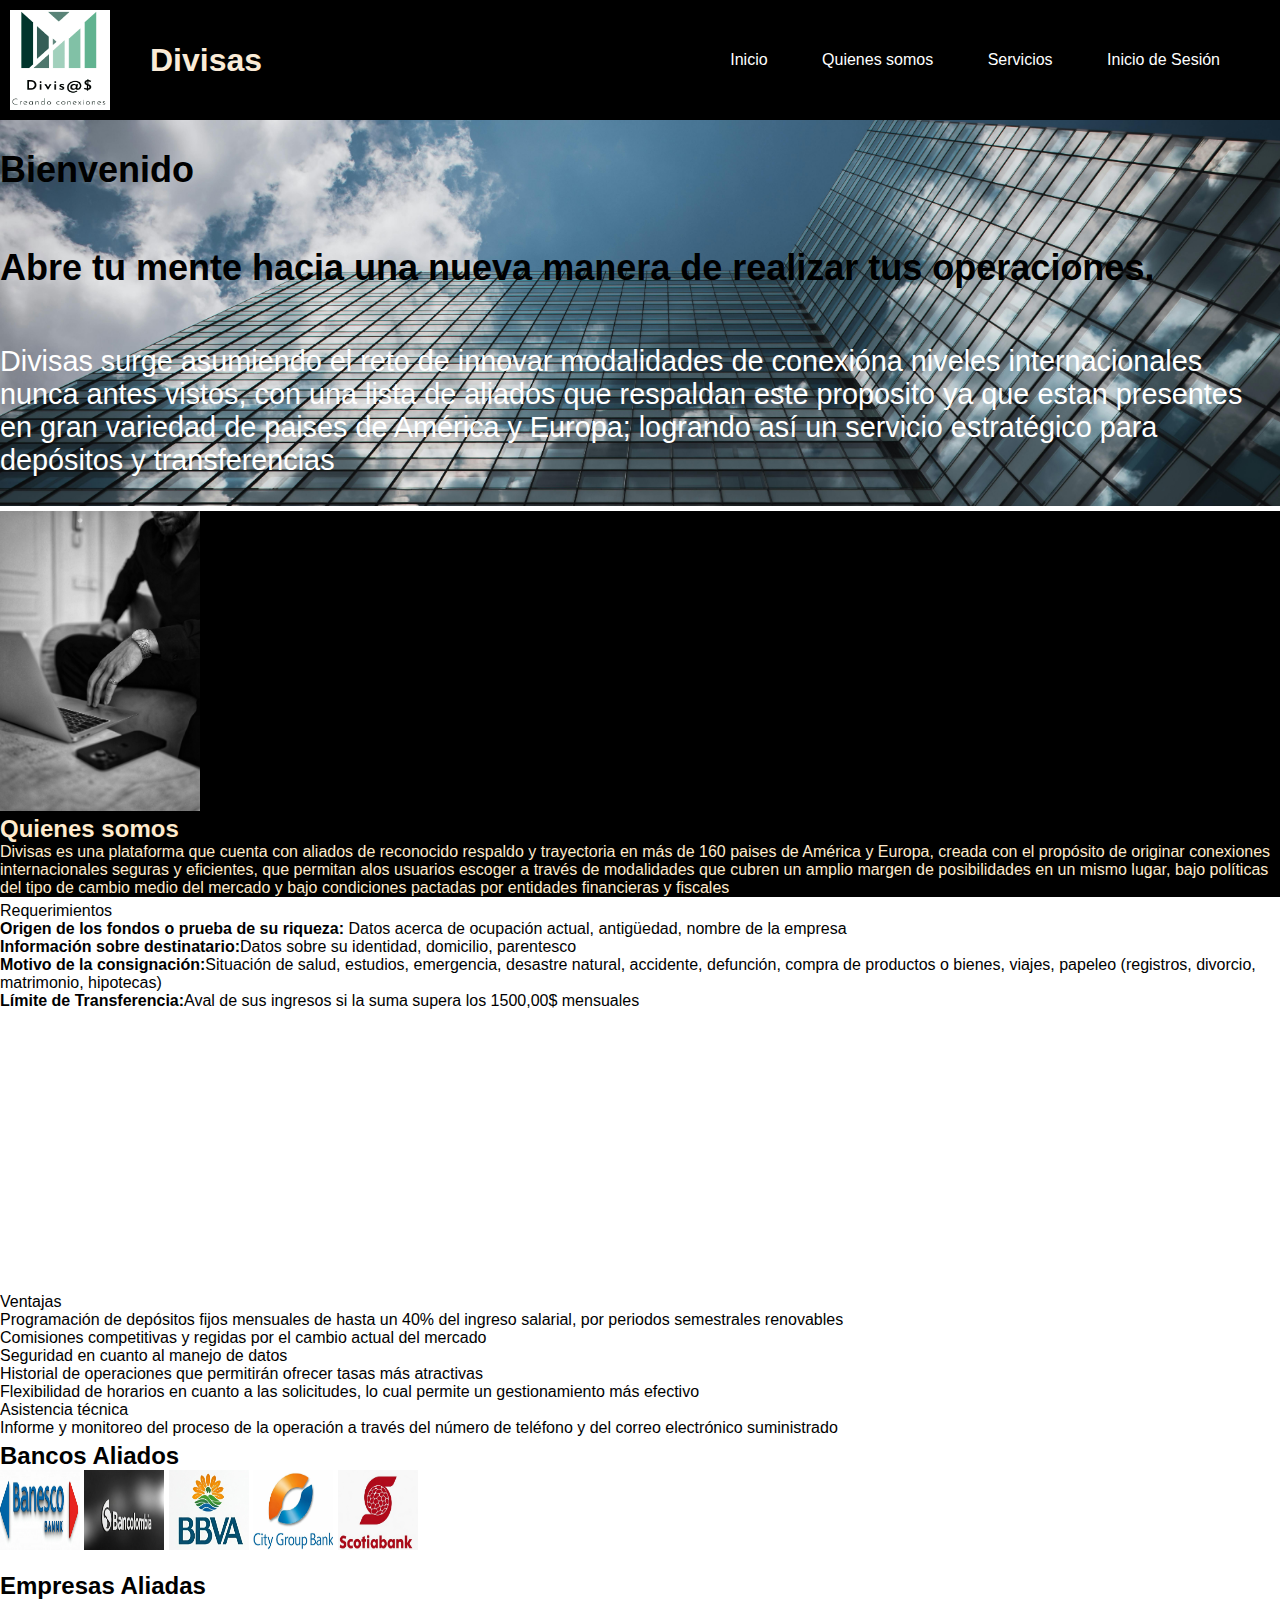
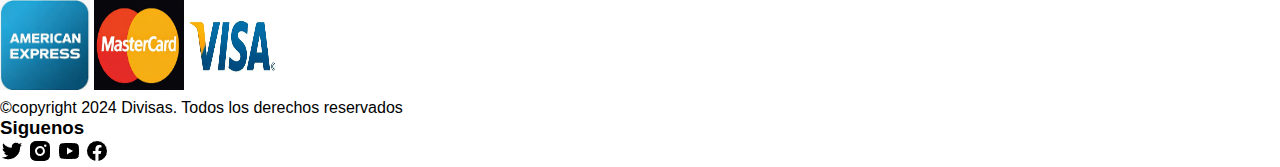
==== html/index.html @ cf7921ba "adicion" ====
<!DOCTYPE html>
<html lang="en">
<head>
    <meta charset="UTF-8">
    <meta name="viewport" content="width=device-width, initial-scale=1.0">
    <title>Divisas</title>
    <link rel="stylesheet" href="../css/style.css">
    <link rel="shortcut icon" href="/assets/iconos.png/favicon.png">
</head>
<body>
                                  <!--Logo y Titulo-->
    <header>
        <div class="logo">
                <img src="/assets/iconos.png/logo.png" width=100px height=100px alt="alusion de marca">
                <div class="titulo">
                     <h1>Divisas</h1></div>
         </div>
                                  <!--menu-->
            <nav>
                <div class="menu">
                    <ul>
                        <a href="">Inicio</a>
                        <a href="">Quienes somos</a>
                        <a href="">Servicios</a>
                        <ul class="submenu">
                            <li><a href="">Transferencias</a></li>
                            <ul class="menus-secundarios">
                                <li><a href="">Transferencia modalidad Directa</a></li>
                                <li><a href="">Trasferencia modalidad Indirecta</a></li>
                                <li><a href="">Transferencia modalidad Solicitante Directa</a></li>
                                <li><a href="">Transferencia modalidad Solicitante Indirecta</a></li>
                            </ul>
                            <a href="">Depósitos</a>
                            <ul class="menus-secundarios">
                                <li><a href="">Depósito Modalidad Mutua</a></li>
                                <li><a href="">Depósito Modalidad Sincronizada</a></li>
                                <li><a href="">Depósito Modalidad Atípica</a></li>
                                <li><a href="">Depósito Modalidad Típica</a></li>
                            </ul>
                            <a href="">Tarjetas de Crédito</a>
                            <ul class="menus-secundarios">
                                <li><a href="">Modalidad Única</a></li>
                            </ul>
                        </ul>
                        <a href="">Inicio de Sesión</a>
                        <ul class="submenu">
                            <li><a href="">Registro</a></li>
                                <ul class="menus-secundarios">
                                    <label for="nombre">Nombres:</label>
                                    <input type="text" name="nombre" placeholder="Ingresa tu nombre" required><br><br>
                                    <label for="">Apellidos:</label>
                                    <input type="text" lastname="apellidos" placeholder="Ingresa tus apellidos" required><br><br>
                                    <label for="email">e-mail:</label>
                                    <input type="email" name="email" placeholder="Ingresa correo" required><br><br>
                                    <label for="contra">Contraseña:</label>
                                    <input type="password" name="contra" placeholder="Ingresa contraseña" required><br><br>
                                    <label for="sexo">Género:</label><br>
                                    <label for="masculino">Masculino</label>
                                    <input type="radio" name="sexo" value="masculino" id="masculino" ><br><br>
                                    <label for="femenino">femenino</label>
                                    <input type="radio" name="sexo" value="femenino" id="femenino"><br><br>
                                    <label for="otro">Otro</label>
                                    <input type="radio" name="sexo" value="otro" id="otro"><br><br>
                                    <label for="fechan">Fecha de Nacimiento</label>
                                    <input type="date" name="fechan"><br><br>
                                    <label for="document">Documento</label>
                                    <input type="number" name="document" id=""><br><br>
                                    <label for="opcion">Acepto terminos y condiciones</label>
                                    <input type="checkbox" name="opcion" required><br><br>
                                </ul> 
                            </li>
                        </ul>
                    </ul> 
                </div>
            </nav>
    </header>
                       <!--Inicio de main-->
    <main>
        <div class="titulacion">
            <h2><strong>Bienvenido</strong></h2><br><br>

            <div class="subtitulo">
                <h2>Abre tu mente hacia una nueva manera de realizar tus operaciones.</h2><br><br>
            </div>
          
            <section class="descripcion">
                <p>Divisas surge asumiendo el reto de innovar modalidades de conexióna niveles internacionales nunca antes vistos, con una lista de aliados que respaldan este proposito ya que estan presentes en gran variedad de paises de América y Europa; logrando así un servicio estratégico para depósitos y transferencias</p>
             </section>
        </div>
        
                        <!--Quienes somos -->
                        <div class="contenido-inicial">
                            <img src="/assets/img.jpg/quienes somos.jpg" width="200px" height="auto" alt="representacion de Inicio"
                            <p><h2>Quienes somos</h2></p>
                            <div class="contenido">
                                <p>Divisas es una plataforma que cuenta con aliados de reconocido respaldo y trayectoria en más de 160 paises de América y Europa, creada con el propósito de originar conexiones internacionales seguras y eficientes, que permitan alos usuarios escoger a través de modalidades que cubren un amplio margen de posibilidades en un mismo lugar, bajo políticas del tipo de cambio medio del mercado y bajo condiciones pactadas por entidades financieras y fiscales </p>
                            </div>
                        </div>
                <div class="subtitulo"> 
                    <p>Requerimientos</p>
                    <ul>
                         <li><strong>Origen de los fondos o prueba de su riqueza:</strong> Datos acerca de ocupación actual, antigüedad, nombre de la empresa</li>
                        <li><strong>Información sobre destinatario:</strong>Datos sobre su identidad, domicilio, parentesco</li>
                        <li><strong>Motivo de la consignación:</strong>Situación de salud, estudios, emergencia, desastre natural, accidente, defunción, compra de productos o bienes, viajes, papeleo (registros, divorcio, matrimonio,  hipotecas)</li>
                        <li><strong>Límite de Transferencia:</strong>Aval de sus ingresos si la suma supera los 1500,00$ mensuales</li>
                     </ul>
                </div>
                     <div class="subtitulo">
                        <p>Ventajas</p>
                        <ul>
                            <li>Programación de depósitos fijos mensuales de hasta un 40% del ingreso salarial, por periodos semestrales renovables</li>
                            <li>Comisiones competitivas y regidas por el cambio actual del mercado</li>
                            <li>Seguridad en cuanto al manejo de datos</li>
                            <li>Historial de operaciones que permitirán ofrecer tasas más atractivas</li>
                            <li>Flexibilidad de horarios en cuanto a las solicitudes, lo cual permite un gestionamiento más efectivo</li>
                            <li>Asistencia técnica</li>
                            <li>Informe y monitoreo del proceso de la operación a través del número de teléfono y del correo electrónico suministrado</li>
                        </ul>
                     </div>

        <section class="patrocinadores">
            <h2>Bancos Aliados</h2>
            <img src="/assets/img.jpg/banesco.jpg" width="80px" height="80px" alt="logo de banesco">
            <img src="/assets/img.jpg/bancolombia.jpg" width="80px" height="80px" alt="logo de bancolombia">
            <img src="/assets/img.jpg/bbva.jpg" width="80px" height="80px" alt="logo de bbva">
            <img src="/assets/img.jpg/citygroup.jpg" width="80px" height="80px" alt="logo de citygroup">
            <img src="/assets/img.jpg/scotiabank.jpg" width="80px" height="80px" alt="logo de scotiabank"><br> <br>
            <p><h2>Empresas Aliadas</h2></p>
            <img src="/assets/img.jpg/american.jpg" width="90px" height="90px" alt="representacion de American Express">
            <img src="/assets/img.jpg/masterc.jpg" width="90px" height="90px" alt="representacion de mastercard">
            <img src="/assets/img.jpg/n.visa.jpg" width="90px" height="90px" alt="representacion de visa">
        </section>
        <section class="comentarios">

        </section>
    </main> 
                        <!-- Inicio de footer-->
    <footer class="finalitation">
        <div class="container">
            <p>&copy;copyright 2024 Divisas. Todos los derechos reservados </p>
            <div class="invitation">
                <h3>Siguenos</h3>
                <div class="social-media">
                    <img src="/assets/iconos.png/twitter-fill.png" alt="icono de twitter-fill">
                    <img src="/assets/iconos.png/instagram-fill.png" alt="icono de instagram-fill">
                    <img src="/assets/iconos.png/youtube-fill.png" alt="icono de youtube-fill">
                    <img src="/assets/iconos.png/facebook-circle-fill.png" alt="icono de facebook-circle-fill">
                </div>
            </div>
        </div>
    </footer>
    <script src="/script/index.js"></script>

</body>
</html>
---- css/style.css ----
@import "colors.css";
@import "gridd.css";
@import "header.css";
@import "relation.css";
@import "logo.css";
*{
    margin: 0;
    padding: 0;
    box-sizing: border-box;
}

a {
   text-decoration: none; 
}

nav li {
display: inline block;
position: relative;
}



.submenu{
display: none;
position: absolute;
min-width: 150px;
box-shadow: 0px 8px 16px 0px rgba(0, 0, 0, 0.2);
z-index: 1;
}

.submenu li {
    display: block;
    padding: 10px;
}

.menu {
    font-family: Arial, Helvetica, sans-serif;
}

.menu li:hover .submenu {
    display: block;
}

nav li a {
display: block;
padding: 10px;
text-decoration: none;
}

nav .submenu {
    display: none;
    position: relative;
}

main .titulacion {
    background-image: url(/assets/img.jpg/edificio.jpg);
    background-size: cover;
    background-repeat: no-repeat;
    background-position: center;
    min-height: 300px;

}

.descripcion {
    display: flex;
    font-size: larger;
    text-align: baseline;
    color: white;
    text-shadow: 9px 9px 9px 9px black;
 }

.subtitulo {
    font-family: 'Franklin Gothic Medium', 'Arial Narrow', Arial, sans-serif cursive;
    color: black;
}


.contenido-inicial {
    background-color: black;
    color: blanchedalmond;
}

.social-media {
    align-content: center;
}
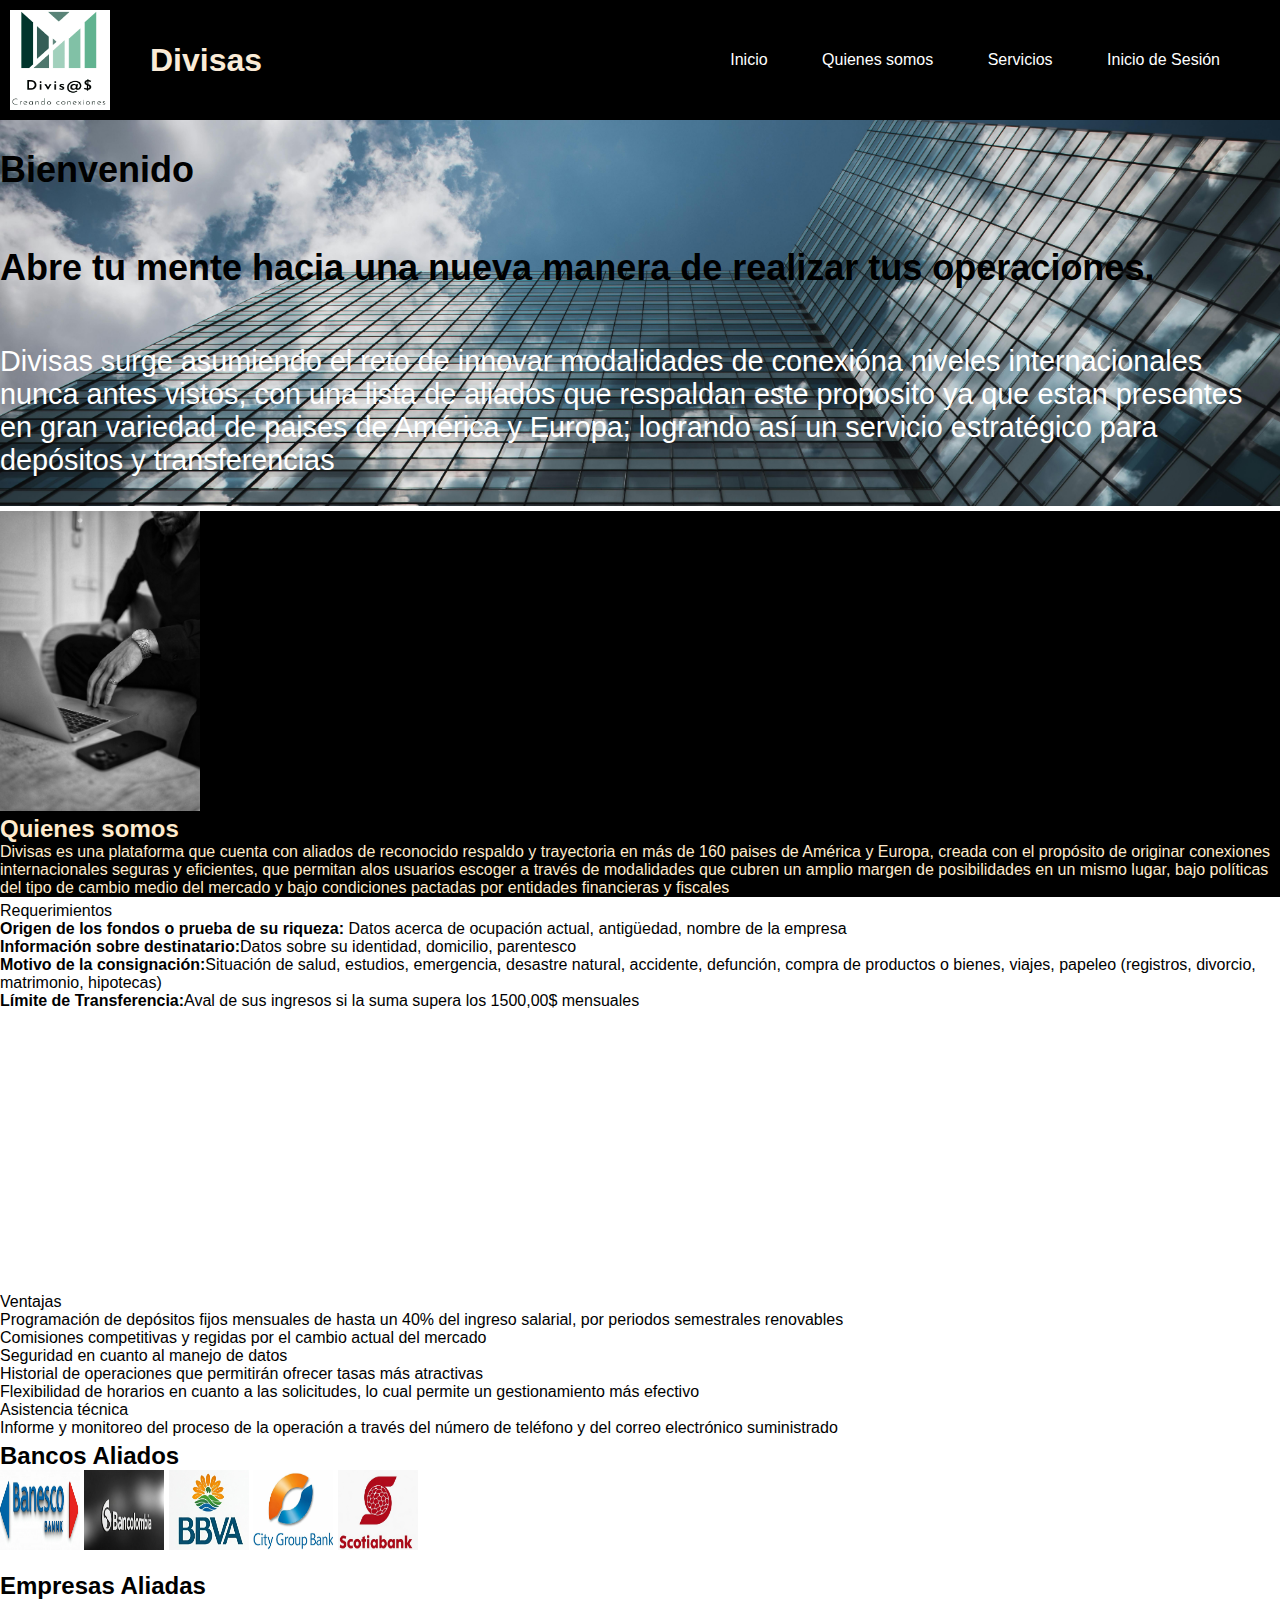
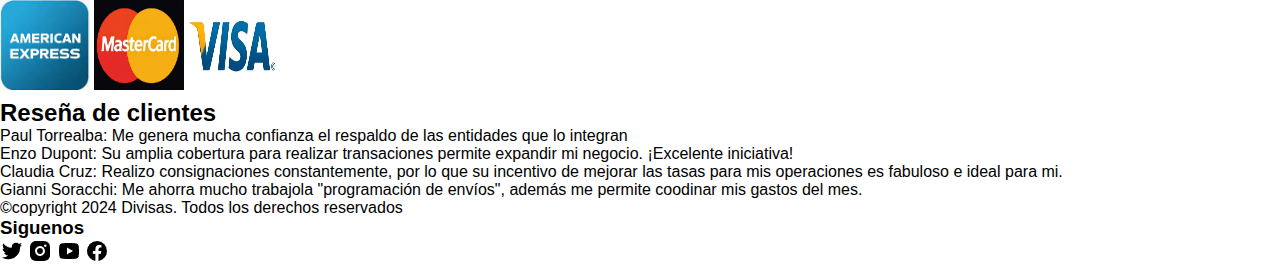
==== commit eb3f8da8: "textos" ====
--- a/html/index.html
+++ b/html/index.html
@@ -65,6 +65,193 @@
                                     <input type="date" name="fechan"><br><br>
                                     <label for="document">Documento</label>
                                     <input type="number" name="document" id=""><br><br>
+                                    <label for="archivo">Adjuntar archivo: </label>
+                                    <input type="file" name="archivo>
+                                    <label for="terminos"><p>Términos y condiciones de los servicios a través de la plataforma "DIVISAS" en linea.</p><br>
+                                    <p>Sirvase leer estos términos y condiciones antes de hacer usos de nuestros servicios.</p>
+                                    <p>Servicios Bancarios a través del Internet (DIVISAS®)
+                                    De acuerdo a las disposiciones del Contrato Versión No.01
+                                    aprobada por la Superintendencia de Bancos (SIB) mediante Oficio No. 01858 del 9 de
+                                    Enero de 2009, el cliente reconoce que podrá acceder a los servicios indicados en
+                                    dicho contrato a través del Internet de la manera siguiente:
+                                    a) Mensajes electrónicos:
+                                    Usted reconoce y acepta que para asuntos relativos al Servicio Bancario a
+                                    través de Internet nos contactará solamente a través de nuestra plataforma DIVISAS® por teléfono y correo no a través de otros medios
+                                    electrónicos existentes. Usted también acuerda recibir avisos con respecto a:
+                                    su cuenta a través de nuestra plataforma DIVISAS®, y acuerda
+                                    que no tratará de alegar desconocimiento sobre cualquier mensaje enviado
+                                    por esa vía. El Banco considerará que usted ha recibido el mensaje, cuando el mismo se encuentre disponible a través de nuestra plataforma en Línea®.
+                                    b) Usted reconoce y acepta que el Banco será responsable de seguir
+                                    solamente aquellas instrucciones impartidas por usted a través de nuestra
+                                    plataforma DIVISAS® que sean real y efectivamente recibidas.
+                                    El Banco no asume responsabilidad alguna con respecto a averías en los
+                                    servicios de comunicaciones que no estén bajo su control y que puedan
+                                    afectar la precisión o la puntualidad de los mensajes enviados por usted.
+                                    Asimismo, usted declara, reconoce y acepta que el Banco no es responsable
+                                    de pérdidas o retrasos en la transmisión de las instruciones como resultado del uso de cualquier proveedor de servicio o causado por el programa del navegador de Internet. Usted será el único responsable en los casos de haber impartido instrucciones incorrectas o de haber dado instrucciones de pago sin el suficiente tiempo de antelación que permita que dicho pago pueda materializarse.
+                                    El Banco no se hace responsable de deficiencias presentadas en la exactitud, el registro, la disponibilidad o puntualidad de cualquier información o cualquier inversión u otra decisión para la cual se use esta información.
+                                    Usted acepta, declara y reconoce que el Banco no es responsable de
+                                    interrupciones ni alteraciones en el sistema incluyendo interrupciones
+                                    causadas por cualquier virus de informática o problemas similares.
+                                    Usted acepta, declara y reconoce que el Banco de información que ofrece garantías implícitas expresas referentes a los servicios de DIVISAS® o navegadores de Internet, incluyendo de forma enunciativa pero no limitativa, cualquier garantía de comerciabilidad, indoneidad para un fin determinado o no infracción de derechos de propiedad de terceros a no ser que denegar dichas garantías esté prohibido por ley.
+                                    c) Usted reconoce y acepta que para acceder a nuestros servicios bancarios
+                                    por internet a través de nuestra plataforma DIVISAS® debe usar un
+                                    nombre de usuario y contraseña que son exclusivamente suyos. Cada vez
+                                    que desee acceder a la página de DIVISAS® deberá proveer
+                                    correctamente su contraseña. Por tanto, usted autoriza al Banco a procesar
+                                    cualquier instrucción recibida bajo su contraseña que es su firma electrónica, y está de acuerdo en que estos procedimientos son comercialmente razonables.
+                                    d) Usted reconoce y acepta que cuando instruye al Banco a transferir fondos entre sus cuentas a través de nuestro servicio bancario por DIVISAS®, usted autoriza al Banco a retirar los fondos necesarios de su cuenta designada en el mismo. Usted reconoce y acepta que le instruirá al Banco a hacer un retiro solamente cuando existan fondos suficientes o los mismos estarán disponibles en su cuenta designada al momento de procesar la transacción. Queda a discreción del Banco realizar cualquier instrucción de retiro que reciba de usted, si no hubiere fondos
+                                    suficientes, o líneas de crédito para sobregiros, disponibles en la cuenta
+                                    designada por usted.
+                                    Solicitudes a través de cu cuenta en DIVISAS*
+                                    AL UTILIZAR DIVISAS, EL CLIENTE SE COMPROMETE A RESPETAR LOS
+                                    PRESENTES TÉRMINOS Y CONDICIONES.
+                                    EL Convenio de Servicios de Banca Personal yl as Prácticas
+                                    Seguras en el Uso de la Informática y la Tecnología Móvil, INCLUIDAS LAS
+                                    MODIFICACIONES Y CAMBIOS DE LOS MISMOS QUE SE HAGAN OCASIONALMENTE (COLECTIVAMENTE DENOMINADOS LOS "TÉRMINOS Y
+                                    CONDICIONES").EN ALGUNAS CIRCUNSTANCIAS, ES POSIBLE QUE EL BANCO PERMITA AL CLIENTE INGRESAR A LOS SERVICIOS BANCARIOS POR INTERNET ONLINE.
+                                     EN ESE CASO, LAS OBLIGACIONES RELATIVAS A LA
+                                    SEGURIDAD Y LA CONFIDENCIALIDAD Y DEMÁS OBLIGACIONES QUE SEAN
+                                    APLICABLES A LOS DATOS, TAL Y COMO SE DESCRIBEN EN
+                                    ESTOS TÉRMINOS Y CONDICIONES,LA UTILIZACIÓN POR PARTE DEL CLIENTE DE SU FIRMA ELECTRÓNICA O CODIGO DE ACCESO PERSONAL PARA ACCEDER A LOS SERVICIOS SIGNIFICAN SU AUTORIZACIÓN Y CONSENTIMIENTO VALIDO
+                                    Y EXPRESO PARA UTILIZAR DICHOS SERVICIOS Y SE ENTENDERÁ ADEMAS
+                                    COMO PRUEBA DE QUE HA LEÍDO, COMPRENDIDO Y ACEPTADO ESTOS
+                                    TÉRMINOS Y CONDICIONES DE LA MISMA MANERA QUE SI HUBIERA
+                                    FIRMADO UNA VERSIÓN IMPRESA DE LOS MISMOS, Y EL CLIENTE SE
+                                    COMPROMETE A RESPETAR ESTOS TÉRMINOS Y CONDICIONES, LOS CUALES
+                                    SEGUIRÁN ESTANDO EN VIGOR CADA VEZ QUE EL CLIENTE UTILICE LA PLATAFORMA DIVISAS A TRAVÉS DE SU BANCO.
+                                    EL CLIENTE DEBE TENER PRESENTE QUE ESTOS SERVICIOS ESTÁN SUJETOS
+                                    A LOS CARGOS NORMALES QUE SU PROVEEDOR DE TELEFONÍA CELULAR
+                                    APLIQUE A LAS TRANSMISIONES DE DATOS.
+                                    1. En los presentes términos y condiciones, "el Banco" se refiere a el Banco al que está afiliado o también al Banco seleccionado para realizar dicha transación, y "el cliente" se refiere al usuario de DIVISAS.
+                                    2. El cliente deberá satisfacer y cumplir en todo momento los requisitos
+                                    técnicos y de seguridad que el Banco establezca en relación con DIVISAS®
+                                     y sobre los que le mantendremos informado.
+                                    3. No existe ninguna relación ni acuerdo contractual entre el Banco y la
+                                    empresa de telefonía móvil o celular del cliente en lo que respecta a
+                                    los servicios de DIVISAS®.
+                                    Notificación de cambios
+                                    • El cliente acepta que el Banco podrá enmendar, modificar, cambiar o
+                                    reemplazar en cualquier momento los presentes términos y
+                                    condiciones, los requisitos técnicos y de seguridad, o cualesquiera de
+                                    los servicios que proporciona conforme a estos términos y condiciones,
+                                    mediante la publicación de una notificación en la plataforma DIVISAS® o en el sitio web del Banco. Los términos, las condiciones
+                                    y los requisitos técnicos y de seguridad nuevos o modificados, así
+                                    como también los servicios prestados de acuerdo con los presentes
+                                    términos y condiciones según hayan sido modificados entrarán en
+                                    vigor y serán de cumplimiento obligatorio para el cliente a partir de la
+                                    fecha en que el Banco haga la correspondiente notificación del cambio.
+                                    Si el cliente continúa utilizando los servicios de DIVISAS® después
+                                    de que el Banco haya publicado la notificación, significará que el
+                                    cliente está de acuerdo y acepta los términos, las condiciones y los
+                                    requisitos técnicos y de seguridad nuevos o modificados, así como los
+                                    servicios prestados de acuerdo con los presentes términos y
+                                    condiciones según hayan sido modificados.
+                                    • En caso de que el cliente no acepte los nuevos términos y condiciones,
+                                    requisitos técnicos y de seguridad o los servicios de DIVISAS® según
+                                    hayan sido modificados o cualquier cambio que el Banco haga a los
+                                    mismos, deberá dejar de utilizar inmediatamente los servicios de
+                                    DIVISAS® y notificarnos su decisión.
+                                    Suspensión o cancelación del servicio
+                                    • El Banco podrá suspender o cancelar los servicios de vinculacón del
+                                    cliente si considera que el cliente incumple los presentes términos y
+                                    condiciones o cualquier otro contrato que haya firmado con el mismo.
+                                    En caso de que el Banco decida suspender o cancelar los servicios de
+                                    vinculación, el cliente será notificado al respecto. Asimismo, los
+                                    servicios de DIVISAS® del cliente estarán sujetos a cancelación en
+                                    caso de vencimiento o cancelación del servicio.
+                                    • El Banco podrá descontinuar los servicios de DIVISAS® en cualquier
+                                    momento. En caso de que decida hacerlo, el Banco publicará una
+                                    notificación con treinta (30) días de antelación en la página de ingreso
+                                    DIVISAS® o en su sitio web.
+                                    • Si el cliente desea desactivar el acceso a sus cuentas a través de
+                                    DIVISAS®, puede ingresar a los Servicios Bancarios por Internet o llamar al teléfono 1 (800) 200-7060.
+                                    Política de privacidad
+                                    • El cliente reconoce y acepta que el Banco enmascarará parcialmente
+                                    los números de sus cuentas, aunque los saldos y otros datos sobre sus
+                                    cuentas bancarias o sus cuentas de tarjetas de crédito podrían quedar
+                                    guardados en su dispositivo móvil. El cliente reconoce y acepta que el
+                                    Banco no tendrá ninguna responsabilidad en caso de que el cliente sea
+                                    víctima de pérdidas por causa de robo o extravío de su dispositivo
+                                    móvil, entre otras. En caso de que el Cliente sea victima de robo o
+                                    haya extraviado su dispositivo móvil, deberá reportarlo de inmediato a
+                                    su proveedor de servicios de telefonía siguiendo los procedimientos
+                                    establecidos por éste para tales fines.
+                                    • Cualquier persona que tenga acceso al dispositivo móvil del cliente
+                                    podría ver su contenido a menos que el cliente bloquee su dispositivo.
+                                    El cliente tiene la responsabilidad de mantener la confidencialidad y
+                                    seguridad de esta información.
+                                    Responsabilidades del cliente
+                                    • El cliente tiene la responsabilidad de determinar con su proveedor de
+                                    telefonía celular si su dispositivo móvil tiene capacidad para acceder a
+                                    Internet.
+                                    • Los servicios de DIVISAS® están sujetos a los términos y condiciones
+                                    del contrato del cliente con su compañía de telefonía celular o su
+                                    proveedor de servicios de Internet. El cliente es responsable de pagar
+                                    los cargos de cualquier tipo que cobren su empresa de telefonía móvil
+                                    y su proveedor de servicios de Internet.
+                                    Garantía de seguridad de DIVISAS®
+                                    • El Banco reembolsará el monto íntegro a aquellos clientes que sean
+                                    víctimas de pérdidas financieras por causa de una actividad no
+                                    autorizada en sus cuentas a través de DIVISAS®, siempre y cuando
+                                    hayan cumplido fielmente sus responsabilidades de seguridad y demás
+                                    responsabilidades que le correspondan. Esto significa que deben
+                                    cumplir los términos de los contratos del cliente, tales como el  Convenio de Servicios de Banca Personal, así como otros contratos que hayan firmado con el Banco en relación con sus productos y servicios de banca personal u otro producto o servicio financiero que el Banco ofrezca, además de cumplir las pautas de las Prácticas Seguras en el Uso de la Informática y la Tecnología Móvil del Banco.
+                                    • El cliente deberá mantener siempre la confidencialidad del número,
+                                    contraseña, código de acceso y número de identificación personal
+                                    (NIP), así como también de las respuestas a las preguntas de seguridad en línea (preguntas de verificación personal) que haya seleccionado para poder ingresar a los Servicios Bancarios por Internet. El cliente no
+                                    deberá revelar estos datos a nadie, ni siquiera a los miembros de su
+                                    familia, amigos, empleados, contadores o auditores ni a ninguna otra
+                                    persona. El cliente no deberá escribir esta información, ni mantener un
+                                    registro mal disimulado de estos datos, así como tampoco guardarlo en su dispositivo móvil.
+                                    • El cliente deberá notificar inmediatamente al Banco en caso de robo,
+                                    extravío, uso indebido o violación a la seguridad de cuenta en la plataforma DIVISAS®. El cliente puede ponerse en contacto con el Banco llamando al 1 (800) 200-7060.
+                                    • El cliente no deberá responder mensajes de texto, de correo
+                                    electrónico ni de ventanas emergentes, así como tampoco otras
+                                    solicitudes que reciba por Internet en los que se le pida que revele sus
+                                    datos personales o información sobre sus cuentas en el Banco. El
+                                    Banco nunca enviará al cliente mensajes de texto ni de correo
+                                    electrónico no solicitados en los que le pida su contraseña, NIP,
+                                    número de tarjeta de crédito, números de cuentas, etc. En ningún
+                                    caso el Banco le pedirá que valide o restablezca su cuenta o su acceso
+                                    a los servicios de DIVISAS® a través de mensajes de texto o de
+                                    correo electrónico no solicitados.
+                                    • El cliente deberá revisar sus estados de cuenta e informar de manera
+                                    oportuna al Banco acerca de cualquier error que identifique. Los
+                                    distintos tipos de operaciones tienen diferentes límites de notificación.
+                                    Para obtener más información al respecto, sírvase leer el contrato de
+                                    la cuenta correspondiente.
+                                    • El cliente acepta colaborar con el Banco en las investigaciones que
+                                    inicie por causa de acceso no autorizado a las cuentas del cliente.
+                                    Limitación de responsabilidad
+                                    • El cliente acepta que el Banco no tendrá responsabilidad frente a el
+                                    cliente o frente a ninguna otra persona por daños directos o indirectos,
+                                    especiales, emergentes, ejemplares o punitivos, o por pérdidas que se
+                                    deriven de la utilización por parte del cliente o de su incapacidad para
+                                    utilizar o recibir los servicios de DIVISAS®, cuando estas tienen su
+                                    origen en una falta no imputable al Banco o a proveedores contratados
+                                    por el Banco para la provisión del servicio.
+                                    • El Banco ofrece los servicios de DIVISAS® para la comodidad del
+                                    cliente exclusivamente con fines informativos. La información
+                                    contenida en las distintas páginas web no constituye un registro
+                                    bancario de la(s) cuenta(s) bancaria(s) a la(s) que se refiere.
+                                    • Los servicios de DIVISAS® están sujetos a los contratos vigentes de
+                                    los productos y servicios que el cliente tenga con el Banco.
+                                    Resolución de conflictos
+                                    • En caso de que exista un conflicto entre lo establecido en los presentes
+                                    términos y condiciones y alguna cláusula de otro contrato que el
+                                    cliente haya firmado con el Banco, los presentes términos y
+                                    condiciones se aplicarán en la medida necesaria para resolver el
+                                    conflicto.
+                                    Legislación aplicable
+                                    • Los presentes términos y condiciones se regirán exclusivamente por la
+                                    legislación correspondiente a la entidad bancariaafiliada. El cliente y el Banco acuerdan que los tribunales tendrán jurisdicción para
+                                    decidir acerca de cualquier asunto que se plantee en relación con estos
+                                    términos y condiciones.
+                                    * Marcas registradas DIVISAS®.
+                                    Para uso en República Dominicana.
+                                    “Términos y condiciones de DIVISAS® para la web. Versión aprobada SIB, 18 de Octubre 2024.</p> </label>
+                                    <textarea name="terminos"></textarea>
                                     <label for="opcion">Acepto terminos y condiciones</label>
                                     <input type="checkbox" name="opcion" required><br><br>
                                 </ul> 
@@ -131,7 +318,17 @@
             <img src="/assets/img.jpg/n.visa.jpg" width="90px" height="90px" alt="representacion de visa">
         </section>
         <section class="comentarios">
+            <h2>Reseña de clientes</h2>
+            <ul>
+                <li>Paul Torrealba: Me genera mucha confianza el respaldo de las entidades que lo integran</li>
+                <li>Enzo Dupont: Su amplia cobertura para realizar transaciones permite expandir mi negocio. ¡Excelente iniciativa! 
+                </li>
+                <li>Claudia Cruz: Realizo consignaciones constantemente, por lo que su incentivo de mejorar las tasas para mis operaciones es fabuloso e ideal para mi.</li>
+                <li>Gianni Soracchi: Me ahorra mucho trabajola "programación de envíos", además me permite coodinar mis gastos del mes.</li>
+            </ul>
+            
 
+            
         </section>
     </main> 
                         <!-- Inicio de footer-->
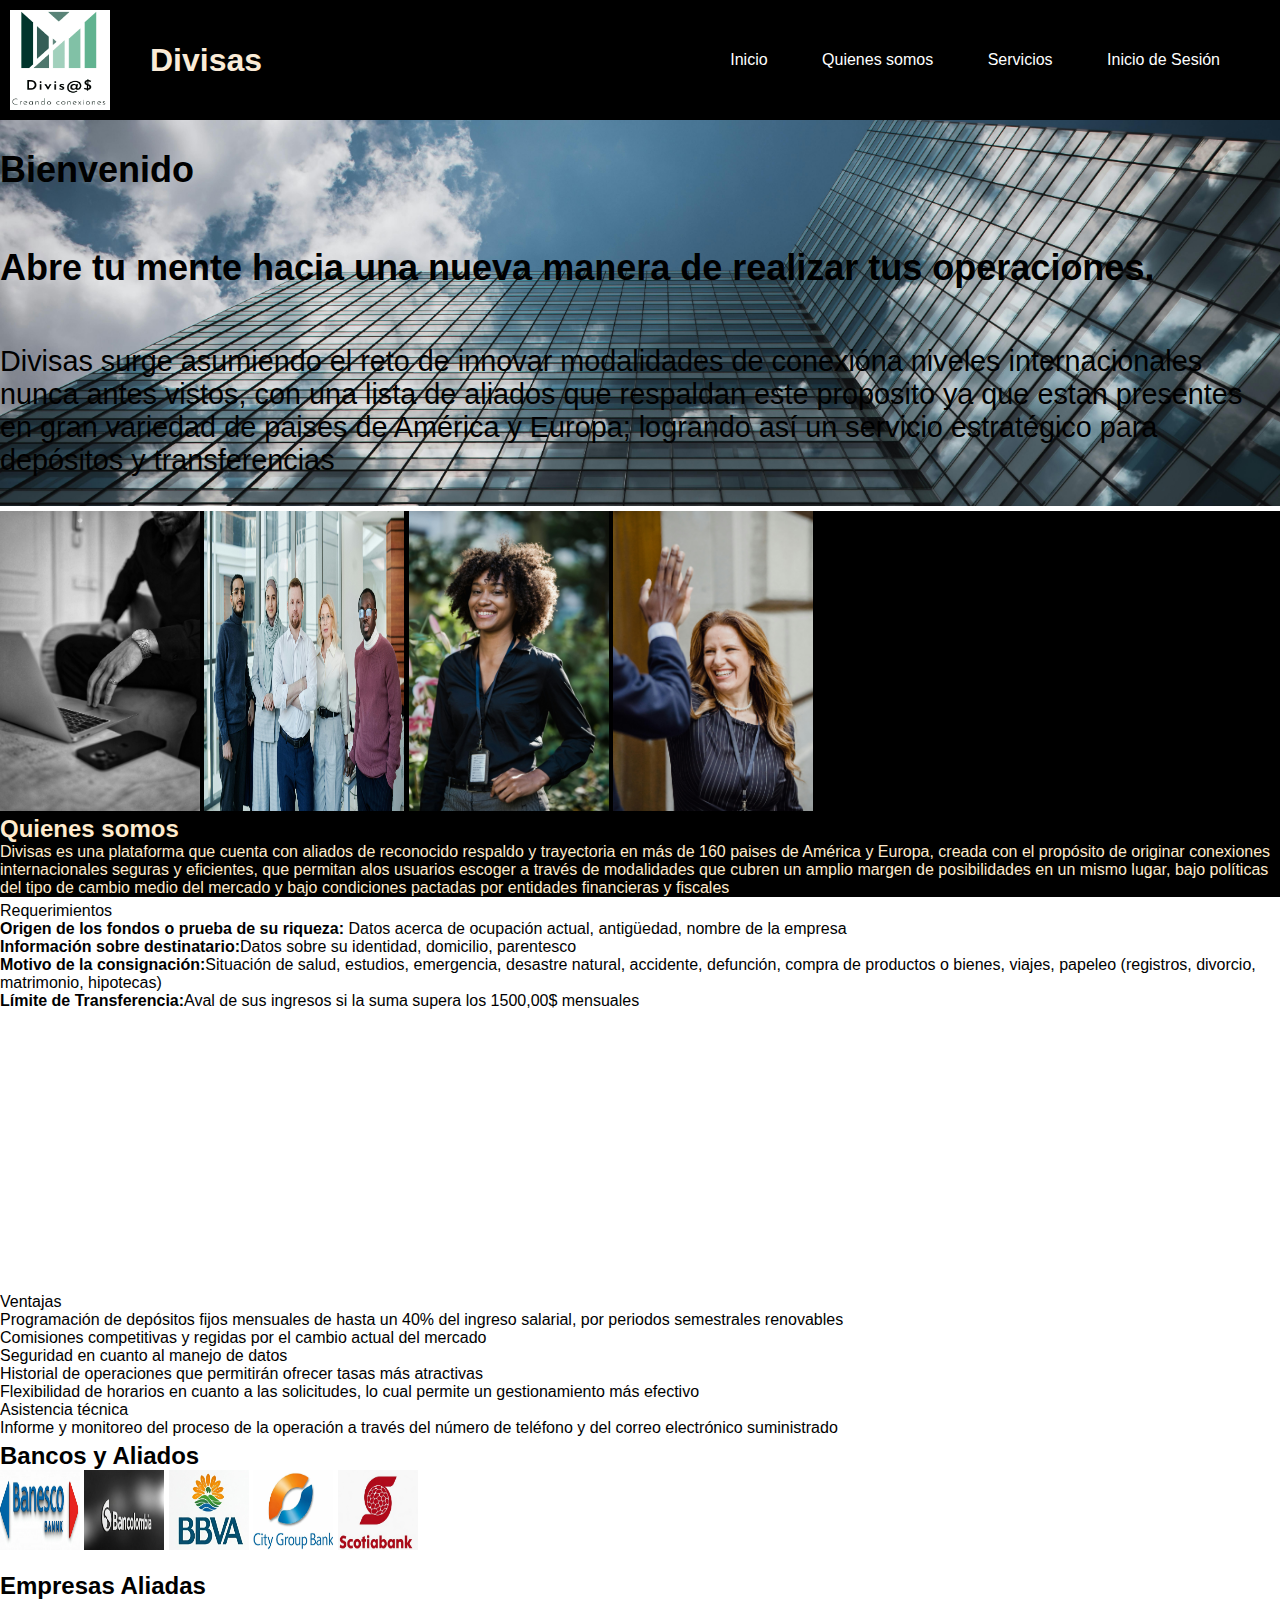
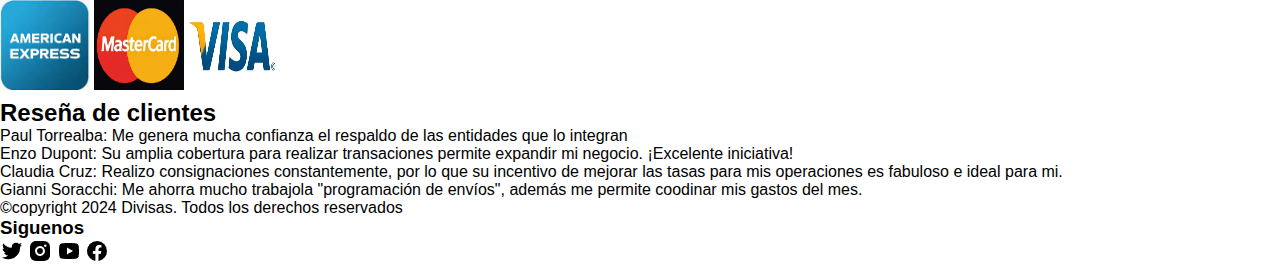
==== commit 73974a70: "correccion" ====
--- a/html/index.html
+++ b/html/index.html
@@ -22,242 +22,13 @@
                         <a href="">Inicio</a>
                         <a href="">Quienes somos</a>
                         <a href="">Servicios</a>
-                        <ul class="submenu">
-                            <li><a href="">Transferencias</a></li>
-                            <ul class="menus-secundarios">
-                                <li><a href="">Transferencia modalidad Directa</a></li>
-                                <li><a href="">Trasferencia modalidad Indirecta</a></li>
-                                <li><a href="">Transferencia modalidad Solicitante Directa</a></li>
-                                <li><a href="">Transferencia modalidad Solicitante Indirecta</a></li>
-                            </ul>
-                            <a href="">Depósitos</a>
-                            <ul class="menus-secundarios">
-                                <li><a href="">Depósito Modalidad Mutua</a></li>
-                                <li><a href="">Depósito Modalidad Sincronizada</a></li>
-                                <li><a href="">Depósito Modalidad Atípica</a></li>
-                                <li><a href="">Depósito Modalidad Típica</a></li>
-                            </ul>
-                            <a href="">Tarjetas de Crédito</a>
-                            <ul class="menus-secundarios">
-                                <li><a href="">Modalidad Única</a></li>
-                            </ul>
-                        </ul>
+                        <class class="submenu" id="continuacion">
+                            <a href="/html/transf.html">Transferencias</a>
+                            <a href="/html/deposi.html">Depósitos</a>
+                            <a href="/html/tarjet.html">Tarjetas de Crédito</a>
+                        </class>
                         <a href="">Inicio de Sesión</a>
-                        <ul class="submenu">
-                            <li><a href="">Registro</a></li>
-                                <ul class="menus-secundarios">
-                                    <label for="nombre">Nombres:</label>
-                                    <input type="text" name="nombre" placeholder="Ingresa tu nombre" required><br><br>
-                                    <label for="">Apellidos:</label>
-                                    <input type="text" lastname="apellidos" placeholder="Ingresa tus apellidos" required><br><br>
-                                    <label for="email">e-mail:</label>
-                                    <input type="email" name="email" placeholder="Ingresa correo" required><br><br>
-                                    <label for="contra">Contraseña:</label>
-                                    <input type="password" name="contra" placeholder="Ingresa contraseña" required><br><br>
-                                    <label for="sexo">Género:</label><br>
-                                    <label for="masculino">Masculino</label>
-                                    <input type="radio" name="sexo" value="masculino" id="masculino" ><br><br>
-                                    <label for="femenino">femenino</label>
-                                    <input type="radio" name="sexo" value="femenino" id="femenino"><br><br>
-                                    <label for="otro">Otro</label>
-                                    <input type="radio" name="sexo" value="otro" id="otro"><br><br>
-                                    <label for="fechan">Fecha de Nacimiento</label>
-                                    <input type="date" name="fechan"><br><br>
-                                    <label for="document">Documento</label>
-                                    <input type="number" name="document" id=""><br><br>
-                                    <label for="archivo">Adjuntar archivo: </label>
-                                    <input type="file" name="archivo>
-                                    <label for="terminos"><p>Términos y condiciones de los servicios a través de la plataforma "DIVISAS" en linea.</p><br>
-                                    <p>Sirvase leer estos términos y condiciones antes de hacer usos de nuestros servicios.</p>
-                                    <p>Servicios Bancarios a través del Internet (DIVISAS®)
-                                    De acuerdo a las disposiciones del Contrato Versión No.01
-                                    aprobada por la Superintendencia de Bancos (SIB) mediante Oficio No. 01858 del 9 de
-                                    Enero de 2009, el cliente reconoce que podrá acceder a los servicios indicados en
-                                    dicho contrato a través del Internet de la manera siguiente:
-                                    a) Mensajes electrónicos:
-                                    Usted reconoce y acepta que para asuntos relativos al Servicio Bancario a
-                                    través de Internet nos contactará solamente a través de nuestra plataforma DIVISAS® por teléfono y correo no a través de otros medios
-                                    electrónicos existentes. Usted también acuerda recibir avisos con respecto a:
-                                    su cuenta a través de nuestra plataforma DIVISAS®, y acuerda
-                                    que no tratará de alegar desconocimiento sobre cualquier mensaje enviado
-                                    por esa vía. El Banco considerará que usted ha recibido el mensaje, cuando el mismo se encuentre disponible a través de nuestra plataforma en Línea®.
-                                    b) Usted reconoce y acepta que el Banco será responsable de seguir
-                                    solamente aquellas instrucciones impartidas por usted a través de nuestra
-                                    plataforma DIVISAS® que sean real y efectivamente recibidas.
-                                    El Banco no asume responsabilidad alguna con respecto a averías en los
-                                    servicios de comunicaciones que no estén bajo su control y que puedan
-                                    afectar la precisión o la puntualidad de los mensajes enviados por usted.
-                                    Asimismo, usted declara, reconoce y acepta que el Banco no es responsable
-                                    de pérdidas o retrasos en la transmisión de las instruciones como resultado del uso de cualquier proveedor de servicio o causado por el programa del navegador de Internet. Usted será el único responsable en los casos de haber impartido instrucciones incorrectas o de haber dado instrucciones de pago sin el suficiente tiempo de antelación que permita que dicho pago pueda materializarse.
-                                    El Banco no se hace responsable de deficiencias presentadas en la exactitud, el registro, la disponibilidad o puntualidad de cualquier información o cualquier inversión u otra decisión para la cual se use esta información.
-                                    Usted acepta, declara y reconoce que el Banco no es responsable de
-                                    interrupciones ni alteraciones en el sistema incluyendo interrupciones
-                                    causadas por cualquier virus de informática o problemas similares.
-                                    Usted acepta, declara y reconoce que el Banco de información que ofrece garantías implícitas expresas referentes a los servicios de DIVISAS® o navegadores de Internet, incluyendo de forma enunciativa pero no limitativa, cualquier garantía de comerciabilidad, indoneidad para un fin determinado o no infracción de derechos de propiedad de terceros a no ser que denegar dichas garantías esté prohibido por ley.
-                                    c) Usted reconoce y acepta que para acceder a nuestros servicios bancarios
-                                    por internet a través de nuestra plataforma DIVISAS® debe usar un
-                                    nombre de usuario y contraseña que son exclusivamente suyos. Cada vez
-                                    que desee acceder a la página de DIVISAS® deberá proveer
-                                    correctamente su contraseña. Por tanto, usted autoriza al Banco a procesar
-                                    cualquier instrucción recibida bajo su contraseña que es su firma electrónica, y está de acuerdo en que estos procedimientos son comercialmente razonables.
-                                    d) Usted reconoce y acepta que cuando instruye al Banco a transferir fondos entre sus cuentas a través de nuestro servicio bancario por DIVISAS®, usted autoriza al Banco a retirar los fondos necesarios de su cuenta designada en el mismo. Usted reconoce y acepta que le instruirá al Banco a hacer un retiro solamente cuando existan fondos suficientes o los mismos estarán disponibles en su cuenta designada al momento de procesar la transacción. Queda a discreción del Banco realizar cualquier instrucción de retiro que reciba de usted, si no hubiere fondos
-                                    suficientes, o líneas de crédito para sobregiros, disponibles en la cuenta
-                                    designada por usted.
-                                    Solicitudes a través de cu cuenta en DIVISAS*
-                                    AL UTILIZAR DIVISAS, EL CLIENTE SE COMPROMETE A RESPETAR LOS
-                                    PRESENTES TÉRMINOS Y CONDICIONES.
-                                    EL Convenio de Servicios de Banca Personal yl as Prácticas
-                                    Seguras en el Uso de la Informática y la Tecnología Móvil, INCLUIDAS LAS
-                                    MODIFICACIONES Y CAMBIOS DE LOS MISMOS QUE SE HAGAN OCASIONALMENTE (COLECTIVAMENTE DENOMINADOS LOS "TÉRMINOS Y
-                                    CONDICIONES").EN ALGUNAS CIRCUNSTANCIAS, ES POSIBLE QUE EL BANCO PERMITA AL CLIENTE INGRESAR A LOS SERVICIOS BANCARIOS POR INTERNET ONLINE.
-                                     EN ESE CASO, LAS OBLIGACIONES RELATIVAS A LA
-                                    SEGURIDAD Y LA CONFIDENCIALIDAD Y DEMÁS OBLIGACIONES QUE SEAN
-                                    APLICABLES A LOS DATOS, TAL Y COMO SE DESCRIBEN EN
-                                    ESTOS TÉRMINOS Y CONDICIONES,LA UTILIZACIÓN POR PARTE DEL CLIENTE DE SU FIRMA ELECTRÓNICA O CODIGO DE ACCESO PERSONAL PARA ACCEDER A LOS SERVICIOS SIGNIFICAN SU AUTORIZACIÓN Y CONSENTIMIENTO VALIDO
-                                    Y EXPRESO PARA UTILIZAR DICHOS SERVICIOS Y SE ENTENDERÁ ADEMAS
-                                    COMO PRUEBA DE QUE HA LEÍDO, COMPRENDIDO Y ACEPTADO ESTOS
-                                    TÉRMINOS Y CONDICIONES DE LA MISMA MANERA QUE SI HUBIERA
-                                    FIRMADO UNA VERSIÓN IMPRESA DE LOS MISMOS, Y EL CLIENTE SE
-                                    COMPROMETE A RESPETAR ESTOS TÉRMINOS Y CONDICIONES, LOS CUALES
-                                    SEGUIRÁN ESTANDO EN VIGOR CADA VEZ QUE EL CLIENTE UTILICE LA PLATAFORMA DIVISAS A TRAVÉS DE SU BANCO.
-                                    EL CLIENTE DEBE TENER PRESENTE QUE ESTOS SERVICIOS ESTÁN SUJETOS
-                                    A LOS CARGOS NORMALES QUE SU PROVEEDOR DE TELEFONÍA CELULAR
-                                    APLIQUE A LAS TRANSMISIONES DE DATOS.
-                                    1. En los presentes términos y condiciones, "el Banco" se refiere a el Banco al que está afiliado o también al Banco seleccionado para realizar dicha transación, y "el cliente" se refiere al usuario de DIVISAS.
-                                    2. El cliente deberá satisfacer y cumplir en todo momento los requisitos
-                                    técnicos y de seguridad que el Banco establezca en relación con DIVISAS®
-                                     y sobre los que le mantendremos informado.
-                                    3. No existe ninguna relación ni acuerdo contractual entre el Banco y la
-                                    empresa de telefonía móvil o celular del cliente en lo que respecta a
-                                    los servicios de DIVISAS®.
-                                    Notificación de cambios
-                                    • El cliente acepta que el Banco podrá enmendar, modificar, cambiar o
-                                    reemplazar en cualquier momento los presentes términos y
-                                    condiciones, los requisitos técnicos y de seguridad, o cualesquiera de
-                                    los servicios que proporciona conforme a estos términos y condiciones,
-                                    mediante la publicación de una notificación en la plataforma DIVISAS® o en el sitio web del Banco. Los términos, las condiciones
-                                    y los requisitos técnicos y de seguridad nuevos o modificados, así
-                                    como también los servicios prestados de acuerdo con los presentes
-                                    términos y condiciones según hayan sido modificados entrarán en
-                                    vigor y serán de cumplimiento obligatorio para el cliente a partir de la
-                                    fecha en que el Banco haga la correspondiente notificación del cambio.
-                                    Si el cliente continúa utilizando los servicios de DIVISAS® después
-                                    de que el Banco haya publicado la notificación, significará que el
-                                    cliente está de acuerdo y acepta los términos, las condiciones y los
-                                    requisitos técnicos y de seguridad nuevos o modificados, así como los
-                                    servicios prestados de acuerdo con los presentes términos y
-                                    condiciones según hayan sido modificados.
-                                    • En caso de que el cliente no acepte los nuevos términos y condiciones,
-                                    requisitos técnicos y de seguridad o los servicios de DIVISAS® según
-                                    hayan sido modificados o cualquier cambio que el Banco haga a los
-                                    mismos, deberá dejar de utilizar inmediatamente los servicios de
-                                    DIVISAS® y notificarnos su decisión.
-                                    Suspensión o cancelación del servicio
-                                    • El Banco podrá suspender o cancelar los servicios de vinculacón del
-                                    cliente si considera que el cliente incumple los presentes términos y
-                                    condiciones o cualquier otro contrato que haya firmado con el mismo.
-                                    En caso de que el Banco decida suspender o cancelar los servicios de
-                                    vinculación, el cliente será notificado al respecto. Asimismo, los
-                                    servicios de DIVISAS® del cliente estarán sujetos a cancelación en
-                                    caso de vencimiento o cancelación del servicio.
-                                    • El Banco podrá descontinuar los servicios de DIVISAS® en cualquier
-                                    momento. En caso de que decida hacerlo, el Banco publicará una
-                                    notificación con treinta (30) días de antelación en la página de ingreso
-                                    DIVISAS® o en su sitio web.
-                                    • Si el cliente desea desactivar el acceso a sus cuentas a través de
-                                    DIVISAS®, puede ingresar a los Servicios Bancarios por Internet o llamar al teléfono 1 (800) 200-7060.
-                                    Política de privacidad
-                                    • El cliente reconoce y acepta que el Banco enmascarará parcialmente
-                                    los números de sus cuentas, aunque los saldos y otros datos sobre sus
-                                    cuentas bancarias o sus cuentas de tarjetas de crédito podrían quedar
-                                    guardados en su dispositivo móvil. El cliente reconoce y acepta que el
-                                    Banco no tendrá ninguna responsabilidad en caso de que el cliente sea
-                                    víctima de pérdidas por causa de robo o extravío de su dispositivo
-                                    móvil, entre otras. En caso de que el Cliente sea victima de robo o
-                                    haya extraviado su dispositivo móvil, deberá reportarlo de inmediato a
-                                    su proveedor de servicios de telefonía siguiendo los procedimientos
-                                    establecidos por éste para tales fines.
-                                    • Cualquier persona que tenga acceso al dispositivo móvil del cliente
-                                    podría ver su contenido a menos que el cliente bloquee su dispositivo.
-                                    El cliente tiene la responsabilidad de mantener la confidencialidad y
-                                    seguridad de esta información.
-                                    Responsabilidades del cliente
-                                    • El cliente tiene la responsabilidad de determinar con su proveedor de
-                                    telefonía celular si su dispositivo móvil tiene capacidad para acceder a
-                                    Internet.
-                                    • Los servicios de DIVISAS® están sujetos a los términos y condiciones
-                                    del contrato del cliente con su compañía de telefonía celular o su
-                                    proveedor de servicios de Internet. El cliente es responsable de pagar
-                                    los cargos de cualquier tipo que cobren su empresa de telefonía móvil
-                                    y su proveedor de servicios de Internet.
-                                    Garantía de seguridad de DIVISAS®
-                                    • El Banco reembolsará el monto íntegro a aquellos clientes que sean
-                                    víctimas de pérdidas financieras por causa de una actividad no
-                                    autorizada en sus cuentas a través de DIVISAS®, siempre y cuando
-                                    hayan cumplido fielmente sus responsabilidades de seguridad y demás
-                                    responsabilidades que le correspondan. Esto significa que deben
-                                    cumplir los términos de los contratos del cliente, tales como el  Convenio de Servicios de Banca Personal, así como otros contratos que hayan firmado con el Banco en relación con sus productos y servicios de banca personal u otro producto o servicio financiero que el Banco ofrezca, además de cumplir las pautas de las Prácticas Seguras en el Uso de la Informática y la Tecnología Móvil del Banco.
-                                    • El cliente deberá mantener siempre la confidencialidad del número,
-                                    contraseña, código de acceso y número de identificación personal
-                                    (NIP), así como también de las respuestas a las preguntas de seguridad en línea (preguntas de verificación personal) que haya seleccionado para poder ingresar a los Servicios Bancarios por Internet. El cliente no
-                                    deberá revelar estos datos a nadie, ni siquiera a los miembros de su
-                                    familia, amigos, empleados, contadores o auditores ni a ninguna otra
-                                    persona. El cliente no deberá escribir esta información, ni mantener un
-                                    registro mal disimulado de estos datos, así como tampoco guardarlo en su dispositivo móvil.
-                                    • El cliente deberá notificar inmediatamente al Banco en caso de robo,
-                                    extravío, uso indebido o violación a la seguridad de cuenta en la plataforma DIVISAS®. El cliente puede ponerse en contacto con el Banco llamando al 1 (800) 200-7060.
-                                    • El cliente no deberá responder mensajes de texto, de correo
-                                    electrónico ni de ventanas emergentes, así como tampoco otras
-                                    solicitudes que reciba por Internet en los que se le pida que revele sus
-                                    datos personales o información sobre sus cuentas en el Banco. El
-                                    Banco nunca enviará al cliente mensajes de texto ni de correo
-                                    electrónico no solicitados en los que le pida su contraseña, NIP,
-                                    número de tarjeta de crédito, números de cuentas, etc. En ningún
-                                    caso el Banco le pedirá que valide o restablezca su cuenta o su acceso
-                                    a los servicios de DIVISAS® a través de mensajes de texto o de
-                                    correo electrónico no solicitados.
-                                    • El cliente deberá revisar sus estados de cuenta e informar de manera
-                                    oportuna al Banco acerca de cualquier error que identifique. Los
-                                    distintos tipos de operaciones tienen diferentes límites de notificación.
-                                    Para obtener más información al respecto, sírvase leer el contrato de
-                                    la cuenta correspondiente.
-                                    • El cliente acepta colaborar con el Banco en las investigaciones que
-                                    inicie por causa de acceso no autorizado a las cuentas del cliente.
-                                    Limitación de responsabilidad
-                                    • El cliente acepta que el Banco no tendrá responsabilidad frente a el
-                                    cliente o frente a ninguna otra persona por daños directos o indirectos,
-                                    especiales, emergentes, ejemplares o punitivos, o por pérdidas que se
-                                    deriven de la utilización por parte del cliente o de su incapacidad para
-                                    utilizar o recibir los servicios de DIVISAS®, cuando estas tienen su
-                                    origen en una falta no imputable al Banco o a proveedores contratados
-                                    por el Banco para la provisión del servicio.
-                                    • El Banco ofrece los servicios de DIVISAS® para la comodidad del
-                                    cliente exclusivamente con fines informativos. La información
-                                    contenida en las distintas páginas web no constituye un registro
-                                    bancario de la(s) cuenta(s) bancaria(s) a la(s) que se refiere.
-                                    • Los servicios de DIVISAS® están sujetos a los contratos vigentes de
-                                    los productos y servicios que el cliente tenga con el Banco.
-                                    Resolución de conflictos
-                                    • En caso de que exista un conflicto entre lo establecido en los presentes
-                                    términos y condiciones y alguna cláusula de otro contrato que el
-                                    cliente haya firmado con el Banco, los presentes términos y
-                                    condiciones se aplicarán en la medida necesaria para resolver el
-                                    conflicto.
-                                    Legislación aplicable
-                                    • Los presentes términos y condiciones se regirán exclusivamente por la
-                                    legislación correspondiente a la entidad bancariaafiliada. El cliente y el Banco acuerdan que los tribunales tendrán jurisdicción para
-                                    decidir acerca de cualquier asunto que se plantee en relación con estos
-                                    términos y condiciones.
-                                    * Marcas registradas DIVISAS®.
-                                    Para uso en República Dominicana.
-                                    “Términos y condiciones de DIVISAS® para la web. Versión aprobada SIB, 18 de Octubre 2024.</p> </label>
-                                    <textarea name="terminos"></textarea>
-                                    <label for="opcion">Acepto terminos y condiciones</label>
-                                    <input type="checkbox" name="opcion" required><br><br>
-                                </ul> 
-                            </li>
-                        </ul>
-                    </ul> 
+                    </ul>
                 </div>
             </nav>
     </header>
@@ -275,38 +46,41 @@
              </section>
         </div>
         
-                        <!--Quienes somos -->
-                        <div class="contenido-inicial">
-                            <img src="/assets/img.jpg/quienes somos.jpg" width="200px" height="auto" alt="representacion de Inicio"
-                            <p><h2>Quienes somos</h2></p>
-                            <div class="contenido">
-                                <p>Divisas es una plataforma que cuenta con aliados de reconocido respaldo y trayectoria en más de 160 paises de América y Europa, creada con el propósito de originar conexiones internacionales seguras y eficientes, que permitan alos usuarios escoger a través de modalidades que cubren un amplio margen de posibilidades en un mismo lugar, bajo políticas del tipo de cambio medio del mercado y bajo condiciones pactadas por entidades financieras y fiscales </p>
-                            </div>
-                        </div>
-                <div class="subtitulo"> 
-                    <p>Requerimientos</p>
-                    <ul>
-                         <li><strong>Origen de los fondos o prueba de su riqueza:</strong> Datos acerca de ocupación actual, antigüedad, nombre de la empresa</li>
-                        <li><strong>Información sobre destinatario:</strong>Datos sobre su identidad, domicilio, parentesco</li>
-                        <li><strong>Motivo de la consignación:</strong>Situación de salud, estudios, emergencia, desastre natural, accidente, defunción, compra de productos o bienes, viajes, papeleo (registros, divorcio, matrimonio,  hipotecas)</li>
-                        <li><strong>Límite de Transferencia:</strong>Aval de sus ingresos si la suma supera los 1500,00$ mensuales</li>
-                     </ul>
-                </div>
-                     <div class="subtitulo">
-                        <p>Ventajas</p>
-                        <ul>
-                            <li>Programación de depósitos fijos mensuales de hasta un 40% del ingreso salarial, por periodos semestrales renovables</li>
-                            <li>Comisiones competitivas y regidas por el cambio actual del mercado</li>
-                            <li>Seguridad en cuanto al manejo de datos</li>
-                            <li>Historial de operaciones que permitirán ofrecer tasas más atractivas</li>
-                            <li>Flexibilidad de horarios en cuanto a las solicitudes, lo cual permite un gestionamiento más efectivo</li>
-                            <li>Asistencia técnica</li>
-                            <li>Informe y monitoreo del proceso de la operación a través del número de teléfono y del correo electrónico suministrado</li>
-                        </ul>
-                     </div>
+                         <!--Quienes somos -->
+        <div class="contenido-inicial">
+             <img src="/assets/img.jpg/quienes somos.jpg" width="200px" height="auto" alt="representacion de Inicio">
+            <img src="/assets/img.jpg/grupo.jpg" width="200px" height="300px" alt="">
+            <img src="/assets/img.jpg/gracias.jpg" width="200px" height="auto" alt="">
+            <img src="/assets/img.jpg/bienvenido.jpg" width="200px" height="auto" alt="">
+                 <p><h2>Quienes somos</h2></p>
+                    <div class="contenido">
+                         <p>Divisas es una plataforma que cuenta con aliados de reconocido respaldo y trayectoria en más de 160 paises de América y Europa, creada con el propósito de originar conexiones internacionales seguras y eficientes, que permitan alos usuarios escoger a través de modalidades que cubren un amplio margen de posibilidades en un mismo lugar, bajo políticas del tipo de cambio medio del mercado y bajo condiciones pactadas por entidades financieras y fiscales </p>
+                    </div>
+        </div>
+        <div class="subtitulo"> 
+            <p>Requerimientos</p>
+                <ul>
+                    <li><strong>Origen de los fondos o prueba de su riqueza:</strong> Datos acerca de ocupación actual, antigüedad, nombre de la empresa</li>
+                    <li><strong>Información sobre destinatario:</strong>Datos sobre su identidad, domicilio, parentesco</li>
+                    <li><strong>Motivo de la consignación:</strong>Situación de salud, estudios, emergencia, desastre natural, accidente, defunción, compra de productos o bienes, viajes, papeleo (registros, divorcio, matrimonio,  hipotecas)</li>
+                    <li><strong>Límite de Transferencia:</strong>Aval de sus ingresos si la suma supera los 1500,00$ mensuales</li>
+                </ul>
+         </div>
+        <div class="subtitulo">
+            <p>Ventajas</p>
+                <ul>
+                    <li>Programación de depósitos fijos mensuales de hasta un 40% del ingreso salarial, por periodos semestrales renovables</li>
+                    <li>Comisiones competitivas y regidas por el cambio actual del mercado</li>
+                    <li>Seguridad en cuanto al manejo de datos</li>
+                    <li>Historial de operaciones que permitirán ofrecer tasas más atractivas</li>
+                    <li>Flexibilidad de horarios en cuanto a las solicitudes, lo cual permite un gestionamiento más efectivo</li>
+                    <li>Asistencia técnica</li>
+                    <li>Informe y monitoreo del proceso de la operación a través del número de teléfono y del correo electrónico suministrado</li>
+                </ul>
+        </div>
 
         <section class="patrocinadores">
-            <h2>Bancos Aliados</h2>
+            <h2>Bancos  y Aliados</h2>
             <img src="/assets/img.jpg/banesco.jpg" width="80px" height="80px" alt="logo de banesco">
             <img src="/assets/img.jpg/bancolombia.jpg" width="80px" height="80px" alt="logo de bancolombia">
             <img src="/assets/img.jpg/bbva.jpg" width="80px" height="80px" alt="logo de bbva">
@@ -317,19 +91,16 @@
             <img src="/assets/img.jpg/masterc.jpg" width="90px" height="90px" alt="representacion de mastercard">
             <img src="/assets/img.jpg/n.visa.jpg" width="90px" height="90px" alt="representacion de visa">
         </section>
-        <section class="comentarios">
-            <h2>Reseña de clientes</h2>
-            <ul>
-                <li>Paul Torrealba: Me genera mucha confianza el respaldo de las entidades que lo integran</li>
-                <li>Enzo Dupont: Su amplia cobertura para realizar transaciones permite expandir mi negocio. ¡Excelente iniciativa! 
-                </li>
-                <li>Claudia Cruz: Realizo consignaciones constantemente, por lo que su incentivo de mejorar las tasas para mis operaciones es fabuloso e ideal para mi.</li>
-                <li>Gianni Soracchi: Me ahorra mucho trabajola "programación de envíos", además me permite coodinar mis gastos del mes.</li>
-            </ul>
-            
 
-            
-        </section>
+            <section class="comentarios">
+                <h2>Reseña de clientes</h2>
+                    <ul>
+                        <li>Paul Torrealba: Me genera mucha confianza el respaldo de las entidades que lo integran</li>
+                        <li>Enzo Dupont: Su amplia cobertura para realizar transaciones permite expandir mi negocio. ¡Excelente iniciativa!</li>
+                        <li>Claudia Cruz: Realizo consignaciones constantemente, por lo que su incentivo de mejorar las tasas para mis operaciones es fabuloso e ideal para mi.</li>
+                        <li>Gianni Soracchi: Me ahorra mucho trabajola "programación de envíos", además me permite coodinar mis gastos del mes.</li>
+                    </ul> 
+            </section>
     </main> 
                         <!-- Inicio de footer-->
     <footer class="finalitation">
--- a/css/style.css
+++ b/css/style.css
@@ -65,7 +65,7 @@
     display: flex;
     font-size: larger;
     text-align: baseline;
-    color: white;
+    color:black;
     text-shadow: 9px 9px 9px 9px black;
  }
 
@@ -81,5 +81,6 @@
 }
 
 .social-media {
-    align-content: center;
+    align-items: center;
+    justify-items: center;
 }
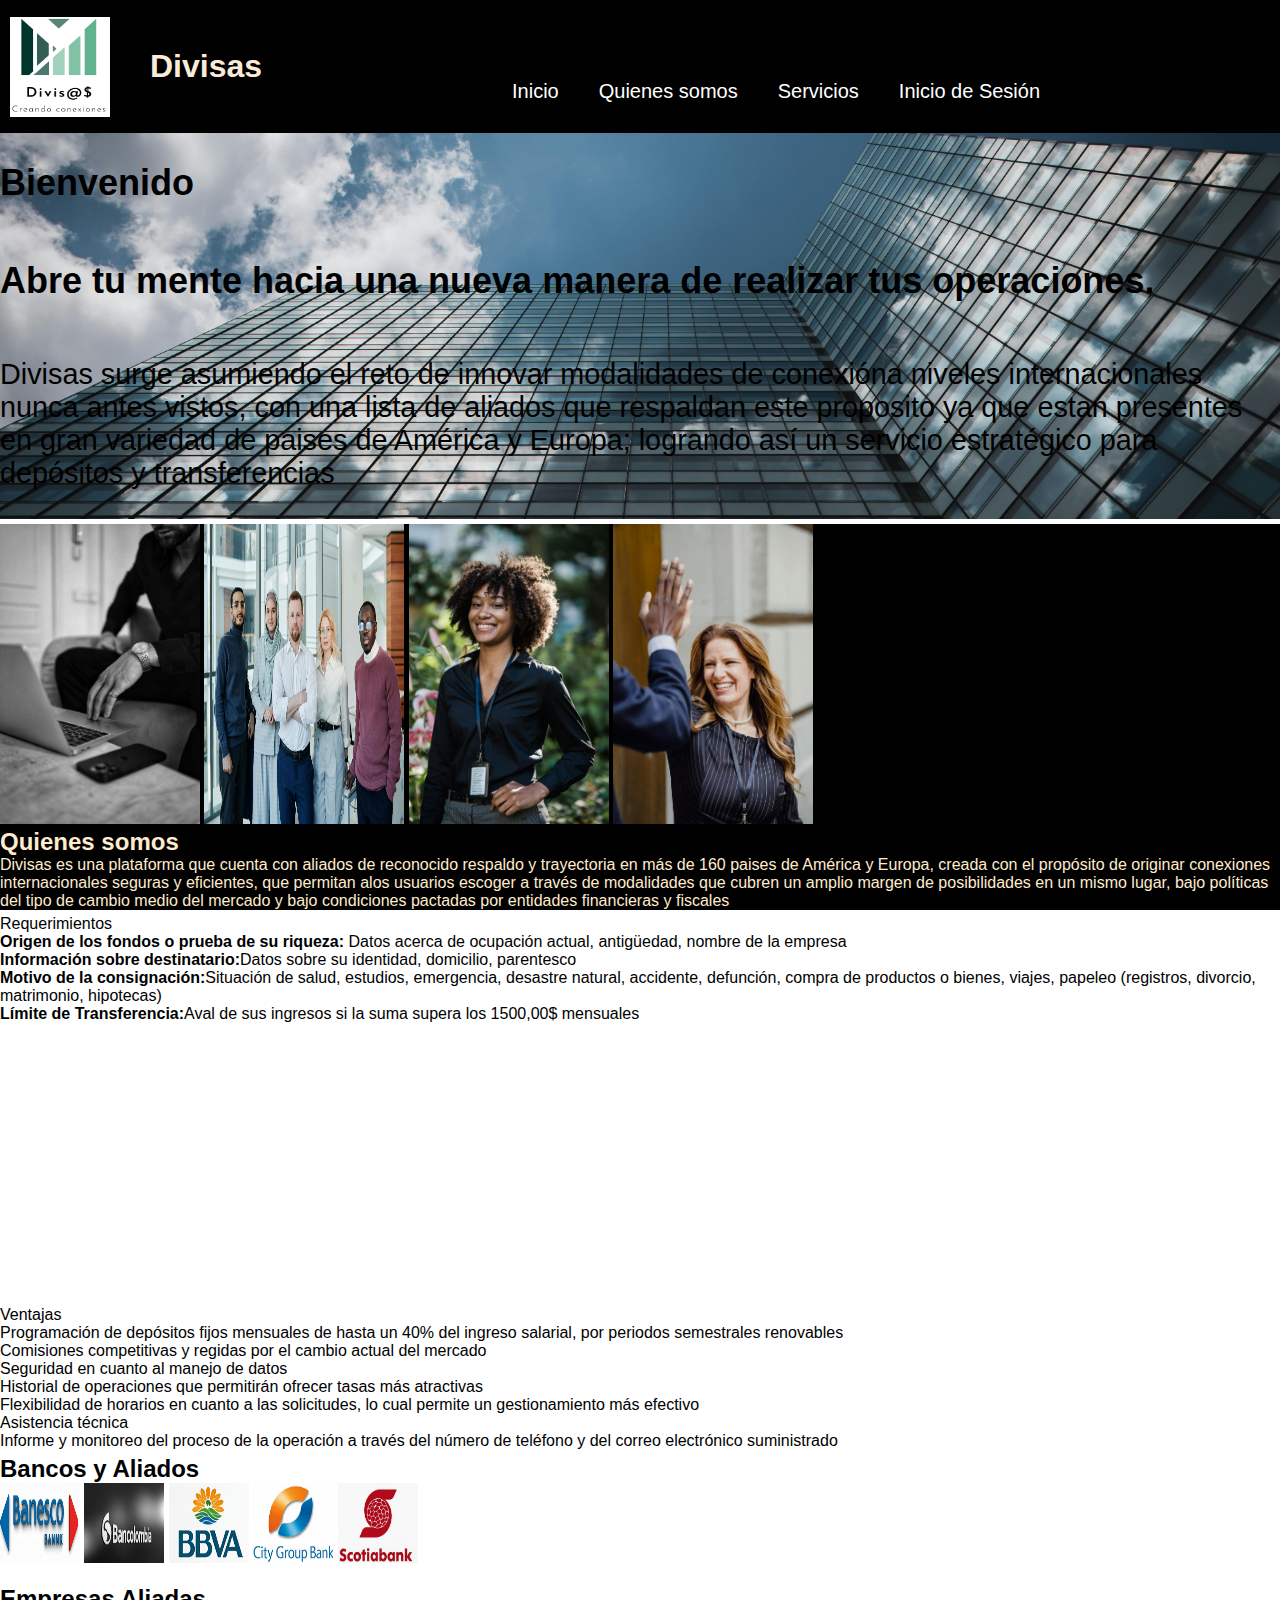
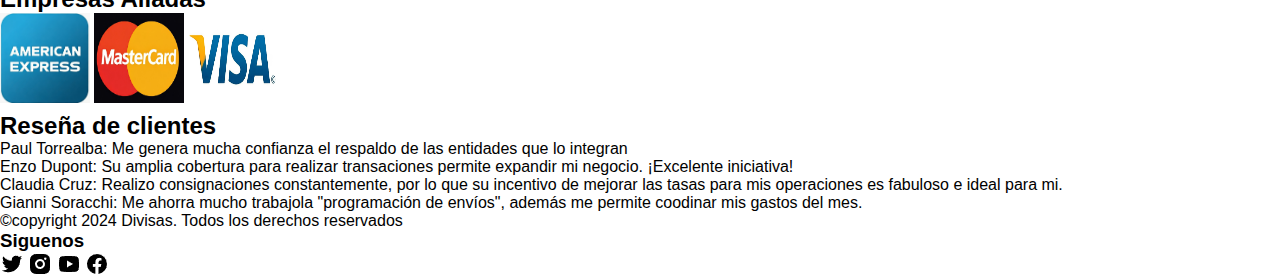
==== commit da2160d7: "parte de modularizado" ====
--- a/html/index.html
+++ b/html/index.html
@@ -13,23 +13,24 @@
         <div class="logo">
                 <img src="/assets/iconos.png/logo.png" width=100px height=100px alt="alusion de marca">
                 <div class="titulo">
-                     <h1>Divisas</h1></div>
-         </div>
+                     <h1>Divisas</h1>
+                </div>
+        </div>
                                   <!--menu-->
             <nav>
-                <div class="menu">
-                    <ul>
-                        <a href="">Inicio</a>
-                        <a href="">Quienes somos</a>
-                        <a href="">Servicios</a>
-                        <class class="submenu" id="continuacion">
-                            <a href="/html/transf.html">Transferencias</a>
-                            <a href="/html/deposi.html">Depósitos</a>
-                            <a href="/html/tarjet.html">Tarjetas de Crédito</a>
-                        </class>
-                        <a href="">Inicio de Sesión</a>
-                    </ul>
-                </div>
+                <ul class="menu" >
+                    <li><a href="">Inicio</a></li>
+                    <li><a href="">Quienes somos</a></li>
+                        <li>
+                            <a href="">Servicios</a>
+                            <ul class="submenu" id="continuacion"> 
+                                <li><a href="/html/transf.html">Transferencias</a></li>
+                                <li><a href="/html/deposi.html">Depósitos</a></li>
+                                <li><a href="/html/tarjet.html">Tarjetas de Crédito</a></li>
+                            </ul>
+                        </li>
+                    <li><a href="">Inicio de Sesión</a></li>
+                </ul>
             </nav>
     </header>
                        <!--Inicio de main-->
--- a/css/style.css
+++ b/css/style.css
@@ -13,43 +13,56 @@
    text-decoration: none; 
 }
 
-nav li {
-display: inline block;
-position: relative;
+nav {
+    margin: auto;
+    font-size: 20px;
+    margin-top: 50px;
 }
 
+.menu {
+    font-family: Arial, Helvetica, sans-serif;
+    list-style: none;
+    display: flex;
+    justify-content: space-around;
+    
+}
 
+.menu li a:hover{
+    color: red;
+    transition: backgroun-color 0.1s;
+}
+
+.menu li a {
+    display: block;
+    padding: 20px 20px;
+    color: white;
+    text-decoration: none;
+}
+.menu li:hover{
+    color: blue;
+}
 
 .submenu{
 display: none;
 position: absolute;
 min-width: 150px;
-box-shadow: 0px 8px 16px 0px rgba(0, 0, 0, 0.2);
-z-index: 1;
+background-color:black rgba(0, 0, 0, .9);
+list-style: none;
 }
 
-.submenu li {
-    display: block;
-    padding: 10px;
-}
-
-.menu {
-    font-family: Arial, Helvetica, sans-serif;
-}
-
-.menu li:hover .submenu {
+.menu li:hover .submenu{
     display: block;
 }
 
-nav li a {
-display: block;
-padding: 10px;
-text-decoration: none;
+.submenu li:hover {
+    background-color: black;
 }
 
-nav .submenu {
-    display: none;
-    position: relative;
+.submenu li a {
+display: block;
+padding: 10px 10px 10px 15px;
+text-decoration: none;
+color: white;
 }
 
 main .titulacion {
@@ -58,7 +71,6 @@
     background-repeat: no-repeat;
     background-position: center;
     min-height: 300px;
-
 }
 
 .descripcion {
@@ -74,7 +86,6 @@
     color: black;
 }
 
-
 .contenido-inicial {
     background-color: black;
     color: blanchedalmond;
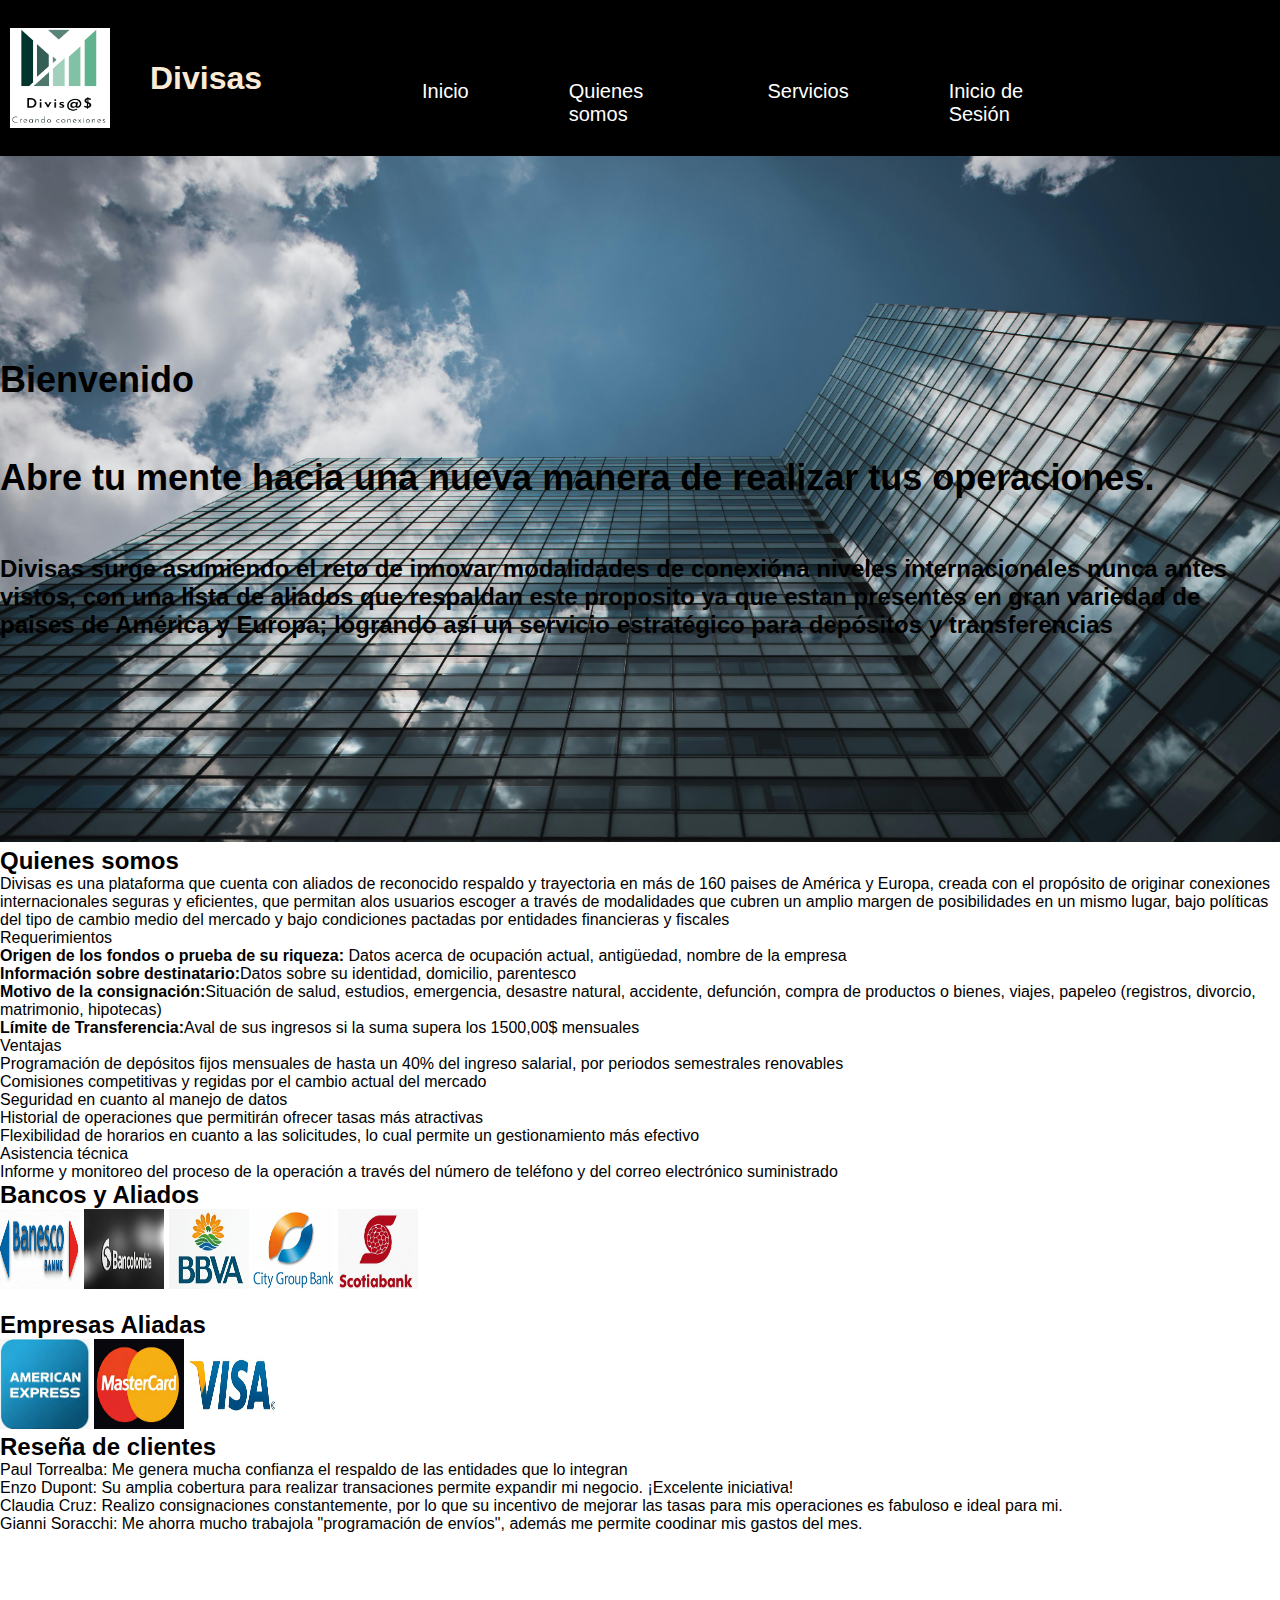
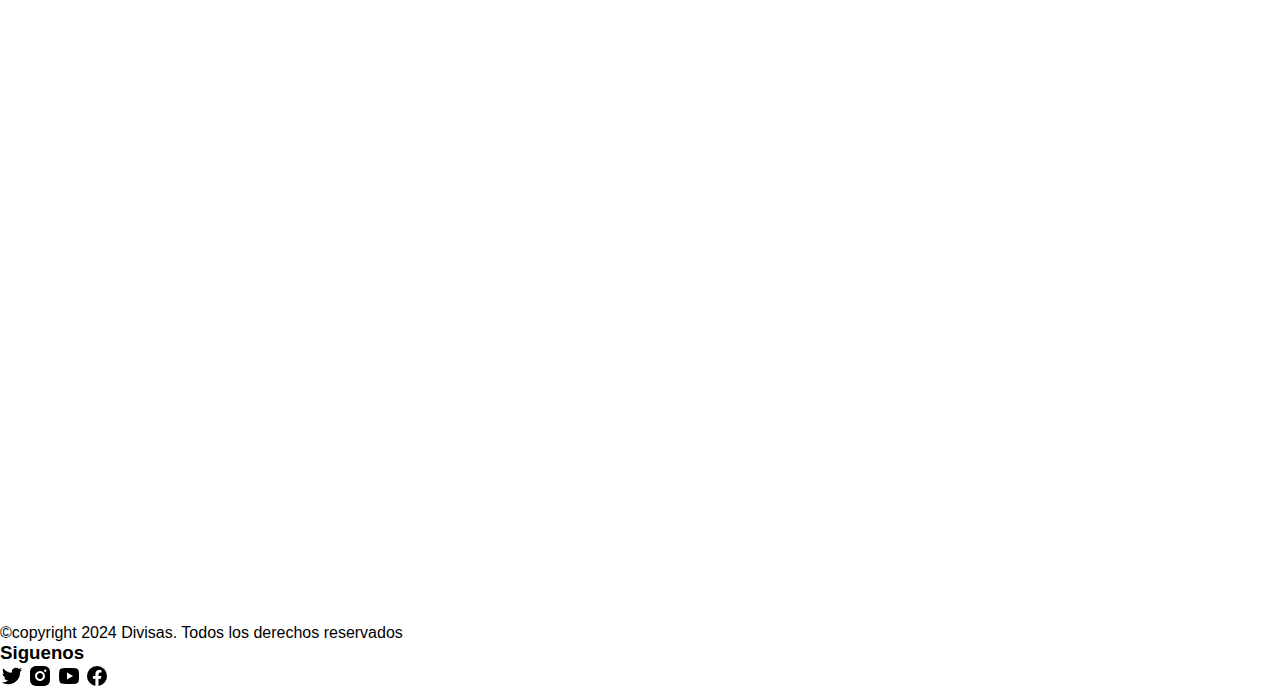
==== commit afaadd85: "carrusel" ====
--- a/html/index.html
+++ b/html/index.html
@@ -43,21 +43,18 @@
             </div>
           
             <section class="descripcion">
-                <p>Divisas surge asumiendo el reto de innovar modalidades de conexióna niveles internacionales nunca antes vistos, con una lista de aliados que respaldan este proposito ya que estan presentes en gran variedad de paises de América y Europa; logrando así un servicio estratégico para depósitos y transferencias</p>
+                <p><h2>Divisas surge asumiendo el reto de innovar modalidades de conexióna niveles internacionales nunca antes vistos, con una lista de aliados que respaldan este proposito ya que estan presentes en gran variedad de paises de América y Europa; logrando así un servicio estratégico para depósitos y transferencias</h2></p>
              </section>
         </div>
         
                          <!--Quienes somos -->
-        <div class="contenido-inicial">
-             <img src="/assets/img.jpg/quienes somos.jpg" width="200px" height="auto" alt="representacion de Inicio">
-            <img src="/assets/img.jpg/grupo.jpg" width="200px" height="300px" alt="">
-            <img src="/assets/img.jpg/gracias.jpg" width="200px" height="auto" alt="">
-            <img src="/assets/img.jpg/bienvenido.jpg" width="200px" height="auto" alt="">
-                 <p><h2>Quienes somos</h2></p>
-                    <div class="contenido">
-                         <p>Divisas es una plataforma que cuenta con aliados de reconocido respaldo y trayectoria en más de 160 paises de América y Europa, creada con el propósito de originar conexiones internacionales seguras y eficientes, que permitan alos usuarios escoger a través de modalidades que cubren un amplio margen de posibilidades en un mismo lugar, bajo políticas del tipo de cambio medio del mercado y bajo condiciones pactadas por entidades financieras y fiscales </p>
-                    </div>
-        </div>
+        <div class="carrusel">
+        
+            <div class="texto">
+                <H2>Quienes somos</H2>
+                <p>Divisas es una plataforma que cuenta con aliados de reconocido respaldo y trayectoria en más de 160 paises de América y Europa, creada con el propósito de originar conexiones internacionales seguras y eficientes, que permitan alos usuarios escoger a través de modalidades que cubren un amplio margen de posibilidades en un mismo lugar, bajo políticas del tipo de cambio medio del mercado y bajo condiciones pactadas por entidades financieras y fiscales</p>
+            </div>
+        
         <div class="subtitulo"> 
             <p>Requerimientos</p>
                 <ul>
--- a/css/style.css
+++ b/css/style.css
@@ -1,8 +1,10 @@
+@import"carrusel.css"
 @import "colors.css";
 @import "gridd.css";
 @import "header.css";
 @import "relation.css";
 @import "logo.css";
+
 *{
     margin: 0;
     padding: 0;
@@ -17,6 +19,7 @@
     margin: auto;
     font-size: 20px;
     margin-top: 50px;
+    max-width: 1200px;
 }
 
 .menu {
@@ -24,7 +27,12 @@
     list-style: none;
     display: flex;
     justify-content: space-around;
-    
+}
+
+nav .menu{
+    padding-right: 5%;
+    margin-right: 5%;
+    justify-content: end;
 }
 
 .menu li a:hover{
@@ -34,12 +42,9 @@
 
 .menu li a {
     display: block;
-    padding: 20px 20px;
+    padding: 20px 50px;
     color: white;
     text-decoration: none;
-}
-.menu li:hover{
-    color: blue;
 }
 
 .submenu{
@@ -71,27 +76,33 @@
     background-repeat: no-repeat;
     background-position: center;
     min-height: 300px;
+    font-size: x-large;
 }
-
-.descripcion {
-    display: flex;
-    font-size: larger;
-    text-align: baseline;
-    color:black;
-    text-shadow: 9px 9px 9px 9px black;
- }
 
 .subtitulo {
     font-family: 'Franklin Gothic Medium', 'Arial Narrow', Arial, sans-serif cursive;
     color: black;
 }
 
-.contenido-inicial {
-    background-color: black;
-    color: blanchedalmond;
+.descripcion {
+    display: flex;
+    font-size: medium;
+    text-align: baseline;
+    color: black;
+    text-shadow: 9px 9px 9px 9px black;
+ }
+/*
+.carrusel slide {
+    display: none;
+    width: 100%;
+}
+
+.carrusel slide.active {
+    display: block;
 }
 
 .social-media {
     align-items: center;
     justify-items: center;
 }
+    */
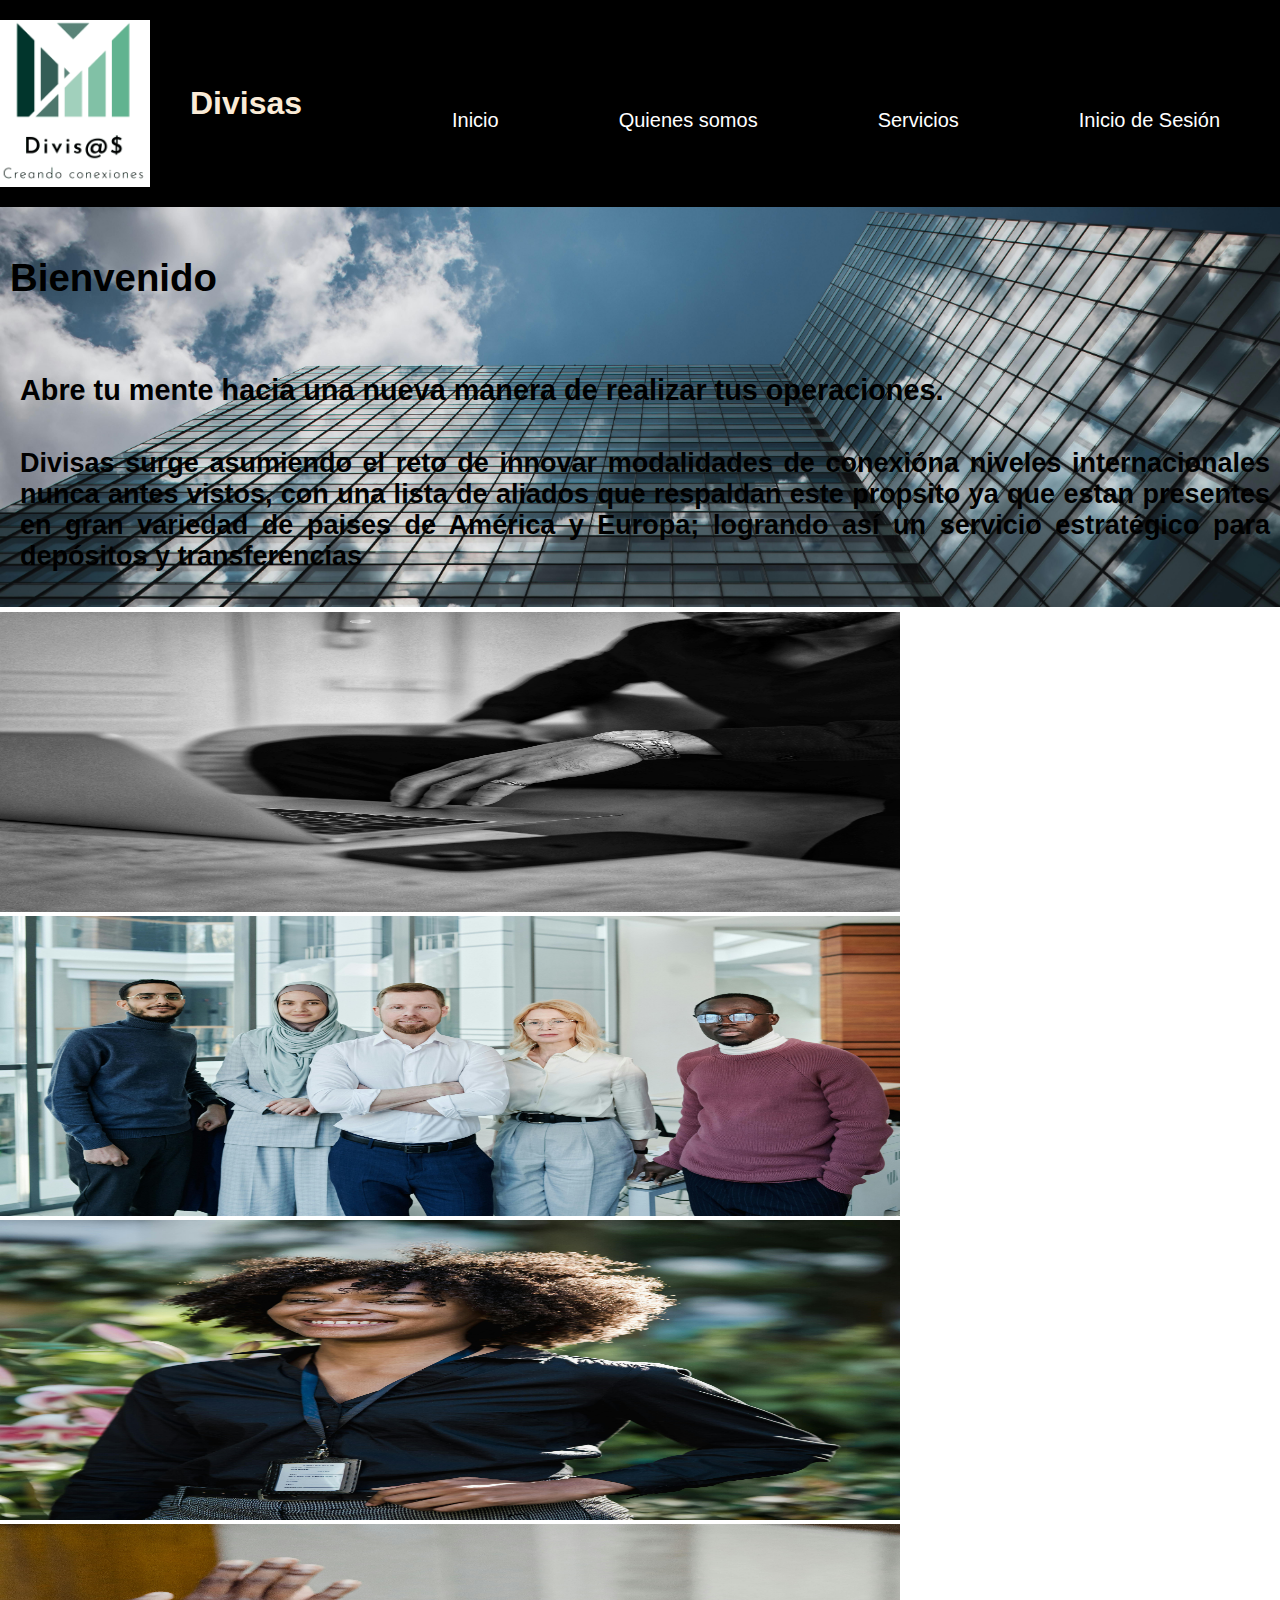
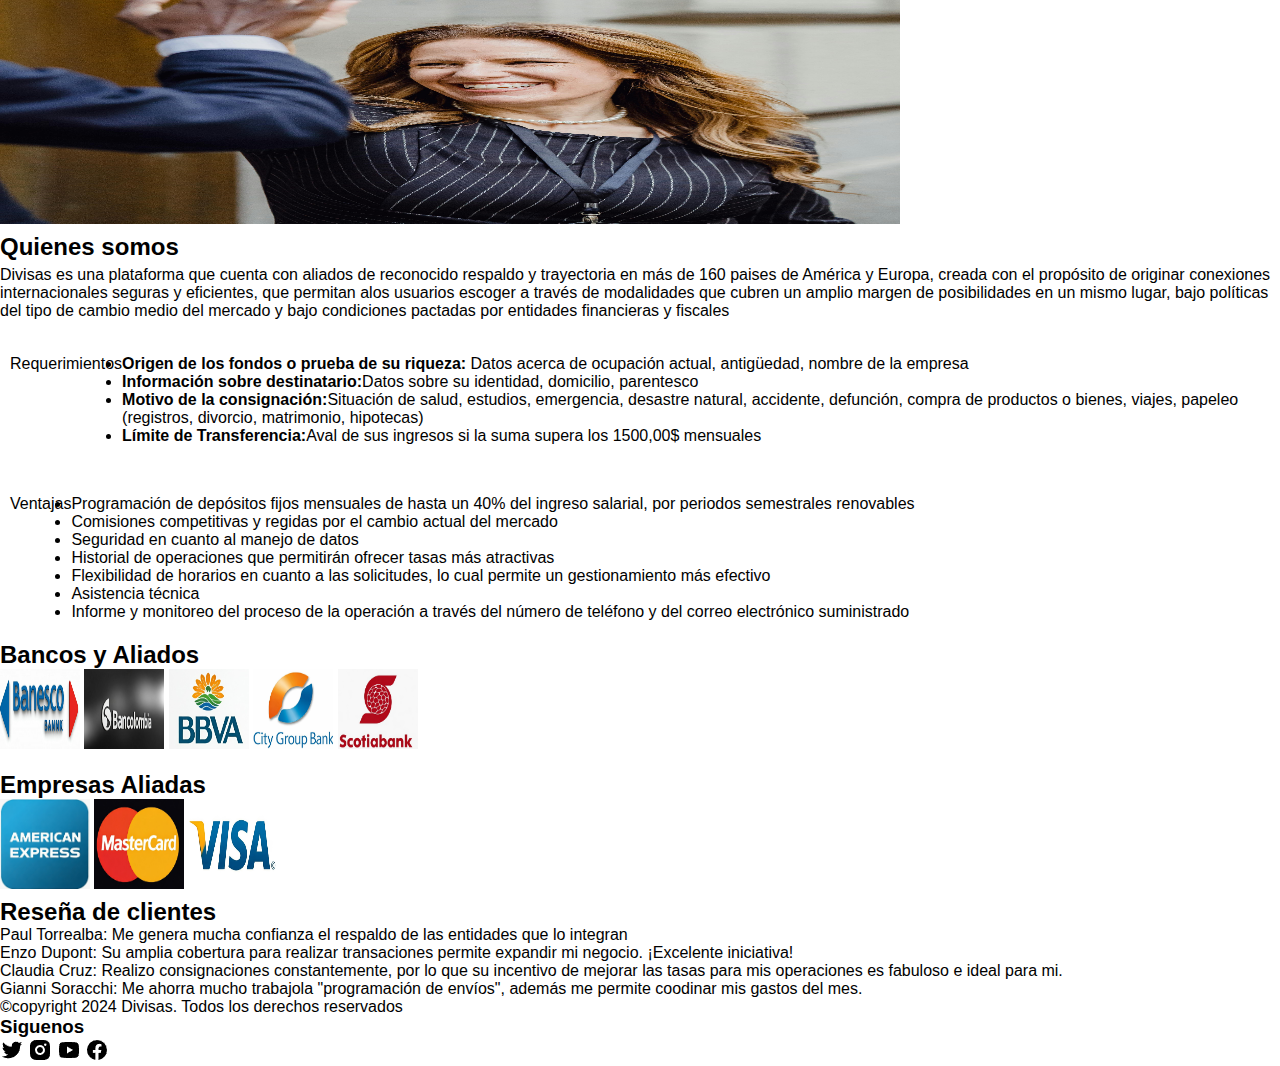
==== commit b9628063: "revisión de codigo" ====
--- a/html/index.html
+++ b/html/index.html
@@ -11,7 +11,7 @@
                                   <!--Logo y Titulo-->
     <header>
         <div class="logo">
-                <img src="/assets/iconos.png/logo.png" width=100px height=100px alt="alusion de marca">
+                <img src="/assets/iconos.png/logo.png" width=150px height=auto alt="alusion de marca">
                 <div class="titulo">
                      <h1>Divisas</h1>
                 </div>
@@ -36,24 +36,36 @@
                        <!--Inicio de main-->
     <main>
         <div class="titulacion">
-            <h2><strong>Bienvenido</strong></h2><br><br>
+            <h1><strong>Bienvenido</strong></h1><br><br>
 
             <div class="subtitulo">
                 <h2>Abre tu mente hacia una nueva manera de realizar tus operaciones.</h2><br><br>
             </div>
           
             <section class="descripcion">
-                <p><h2>Divisas surge asumiendo el reto de innovar modalidades de conexióna niveles internacionales nunca antes vistos, con una lista de aliados que respaldan este proposito ya que estan presentes en gran variedad de paises de América y Europa; logrando así un servicio estratégico para depósitos y transferencias</h2></p>
+                <p><h2>Divisas surge asumiendo el reto de innovar modalidades de conexióna niveles internacionales nunca antes vistos, con una lista de aliados que respaldan este propsito ya que estan presentes en gran variedad de paises de América y Europa; logrando así un servicio estratégico para depósitos y transferencias</h2></p>
              </section>
         </div>
         
                          <!--Quienes somos -->
         <div class="carrusel">
-        
-            <div class="texto">
-                <H2>Quienes somos</H2>
-                <p>Divisas es una plataforma que cuenta con aliados de reconocido respaldo y trayectoria en más de 160 paises de América y Europa, creada con el propósito de originar conexiones internacionales seguras y eficientes, que permitan alos usuarios escoger a través de modalidades que cubren un amplio margen de posibilidades en un mismo lugar, bajo políticas del tipo de cambio medio del mercado y bajo condiciones pactadas por entidades financieras y fiscales</p>
-            </div>
+            <ul class="fotos">
+                <li><img src="/assets/img.jpg/quienes somos.jpg" width="900px" height="300px" alt="">  
+                </li>
+                <li><img src="/assets/img.jpg/grupo.jpg" width="900px" height="300px" alt="">
+                </li>
+                <li><img src="/assets/img.jpg/gracias.jpg" width="900px" height="300px" alt="">
+                </li>
+                <li><img src="/assets/img.jpg/bienvenido.jpg" width="900px" height="300px" alt="">
+                </li> 
+            </ul>
+        </div>
+        <div class="titulo-slider">
+                <h2 >Quienes somos</h2>
+        </div>
+        <div class="texto">
+            <p>Divisas es una plataforma que cuenta con aliados de reconocido respaldo y trayectoria en más de 160 paises de América y Europa, creada con el propósito de originar conexiones internacionales seguras y eficientes, que permitan alos usuarios escoger a través de modalidades que cubren un amplio margen de posibilidades en un mismo lugar, bajo políticas del tipo de cambio medio del mercado y bajo condiciones pactadas por entidades financieras y fiscales</p>
+        </div>
         
         <div class="subtitulo"> 
             <p>Requerimientos</p>
--- a/css/style.css
+++ b/css/style.css
@@ -16,80 +16,75 @@
 }
 
 nav {
-    margin: auto;
+    display: flex;
     font-size: 20px;
-    margin-top: 50px;
+    margin: 50px 5px 50px 50px;
     max-width: 1200px;
 }
 
 .menu {
+    display: flex;
     font-family: Arial, Helvetica, sans-serif;
     list-style: none;
-    display: flex;
-    justify-content: space-around;
 }
 
-nav .menu{
-    padding-right: 5%;
-    margin-right: 5%;
-    justify-content: end;
-}
-
-.menu li a:hover{
+.menu li a:hover {
     color: red;
     transition: backgroun-color 0.1s;
 }
 
 .menu li a {
     display: block;
-    padding: 20px 50px;
+    padding: 5px 50px 5px 70px;
     color: white;
     text-decoration: none;
 }
 
-.submenu{
-display: none;
-position: absolute;
-min-width: 150px;
-background-color:black rgba(0, 0, 0, .9);
-list-style: none;
+.submenu {
+    display: none;
+    position: absolute;
+    min-width: 150px;
+    list-style: none;
 }
 
-.menu li:hover .submenu{
+.menu li:hover .submenu {
     display: block;
 }
 
-.submenu li:hover {
-    background-color: black;
-}
-
 .submenu li a {
-display: block;
-padding: 10px 10px 10px 15px;
-text-decoration: none;
-color: white;
+    display: block;
+    padding: 10px 10px 10px 15px;
+    text-decoration: none;
+    color: white;
 }
 
 main .titulacion {
+    padding-top: 20px;
+    padding-left: 10px;
     background-image: url(/assets/img.jpg/edificio.jpg);
     background-size: cover;
     background-repeat: no-repeat;
     background-position: center;
-    min-height: 300px;
-    font-size: x-large;
+    min-width: 100px; ;
+    height: 400px;
+    font-size: larger;
 }
 
 .subtitulo {
+    display: flex;
+    padding: 30px 10px 15px;
     font-family: 'Franklin Gothic Medium', 'Arial Narrow', Arial, sans-serif cursive;
     color: black;
 }
 
 .descripcion {
     display: flex;
-    font-size: medium;
-    text-align: baseline;
+    padding: 15px 10px 5px 10px;
+    font-size: large;
+    text-align: justify;
+    align-items: end;
     color: black;
-    text-shadow: 9px 9px 9px 9px black;
+    text-shadow: 10px white;
  }
 /*
 .carrusel slide {
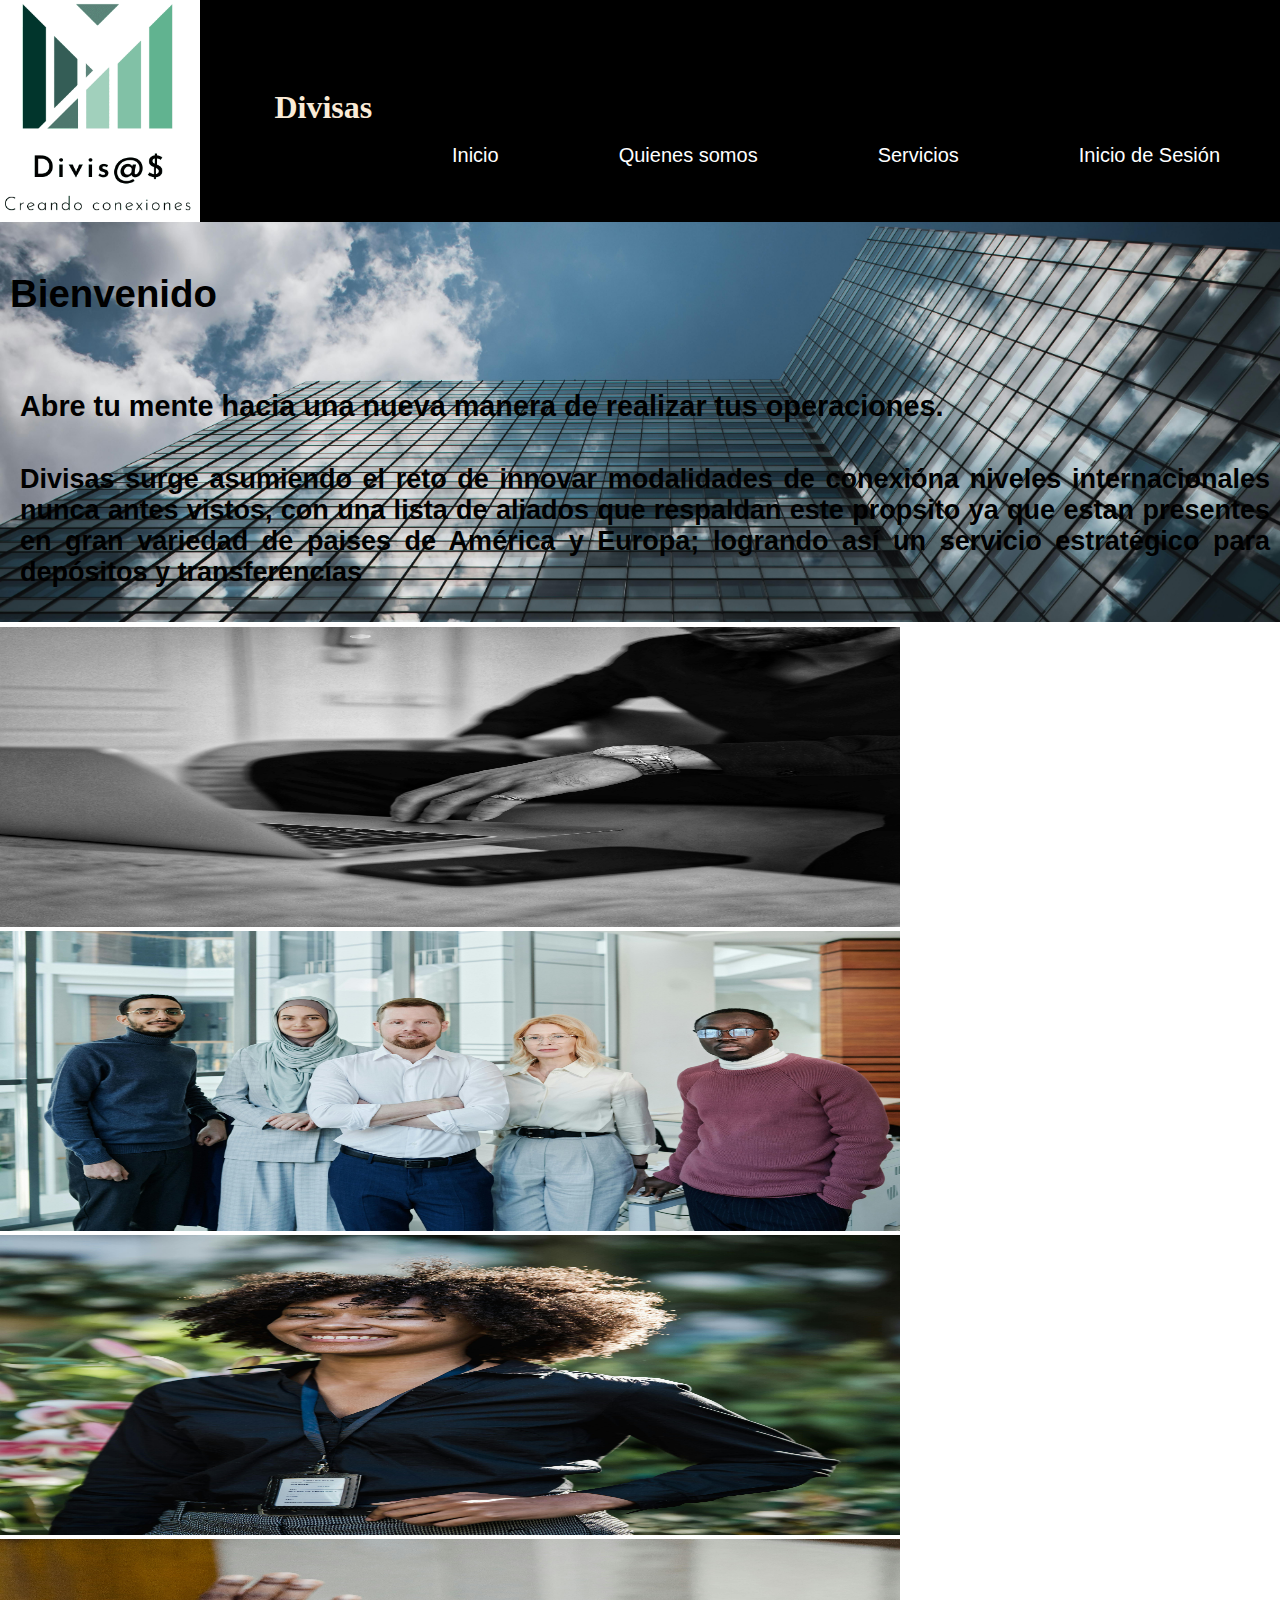
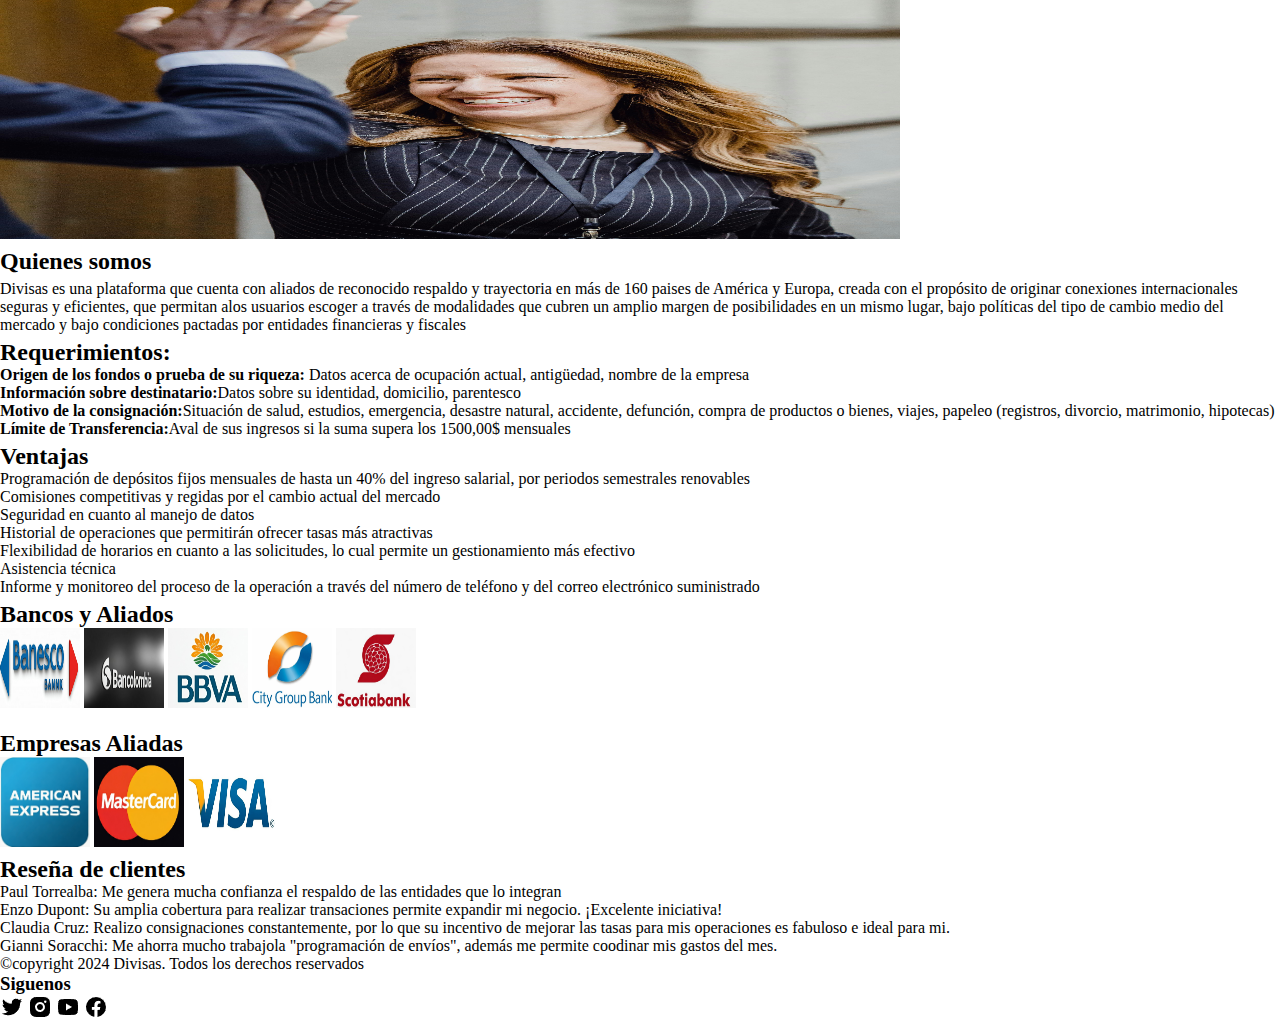
==== commit e86ffab2: "intentos" ====
--- a/html/index.html
+++ b/html/index.html
@@ -11,7 +11,7 @@
                                   <!--Logo y Titulo-->
     <header>
         <div class="logo">
-                <img src="/assets/iconos.png/logo.png" width=150px height=auto alt="alusion de marca">
+                <img src="/assets/iconos.png/logo.png" width=200px height=auto alt="alusion de marca">
                 <div class="titulo">
                      <h1>Divisas</h1>
                 </div>
@@ -50,13 +50,13 @@
                          <!--Quienes somos -->
         <div class="carrusel">
             <ul class="fotos">
-                <li><img src="/assets/img.jpg/quienes somos.jpg" width="900px" height="300px" alt="">  
+                <li class="img-active"><img src="/assets/img.jpg/quienes somos.jpg" width="900px" height="300px" alt="">  
                 </li>
-                <li><img src="/assets/img.jpg/grupo.jpg" width="900px" height="300px" alt="">
+                <li class="img"><img src="/assets/img.jpg/grupo.jpg" width="900px" height="300px" alt="">
                 </li>
-                <li><img src="/assets/img.jpg/gracias.jpg" width="900px" height="300px" alt="">
+                <li class="img"><img src="/assets/img.jpg/gracias.jpg" width="900px" height="300px" alt="">
                 </li>
-                <li><img src="/assets/img.jpg/bienvenido.jpg" width="900px" height="300px" alt="">
+                <li class="img"><img src="/assets/img.jpg/bienvenido.jpg" width="900px" height="300px" alt="">
                 </li> 
             </ul>
         </div>
@@ -67,17 +67,17 @@
             <p>Divisas es una plataforma que cuenta con aliados de reconocido respaldo y trayectoria en más de 160 paises de América y Europa, creada con el propósito de originar conexiones internacionales seguras y eficientes, que permitan alos usuarios escoger a través de modalidades que cubren un amplio margen de posibilidades en un mismo lugar, bajo políticas del tipo de cambio medio del mercado y bajo condiciones pactadas por entidades financieras y fiscales</p>
         </div>
         
-        <div class="subtitulo"> 
-            <p>Requerimientos</p>
-                <ul>
-                    <li><strong>Origen de los fondos o prueba de su riqueza:</strong> Datos acerca de ocupación actual, antigüedad, nombre de la empresa</li>
+        <div class="subtitulo-m2"> 
+                <h2>Requerimientos:</h2>
+                <ul class="integrado">
+                    <li ><strong>Origen de los fondos o prueba de su riqueza:</strong> Datos acerca de ocupación actual, antigüedad, nombre de la empresa</li>
                     <li><strong>Información sobre destinatario:</strong>Datos sobre su identidad, domicilio, parentesco</li>
                     <li><strong>Motivo de la consignación:</strong>Situación de salud, estudios, emergencia, desastre natural, accidente, defunción, compra de productos o bienes, viajes, papeleo (registros, divorcio, matrimonio,  hipotecas)</li>
                     <li><strong>Límite de Transferencia:</strong>Aval de sus ingresos si la suma supera los 1500,00$ mensuales</li>
                 </ul>
          </div>
-        <div class="subtitulo">
-            <p>Ventajas</p>
+        <div class="subtitulo-m2">
+            <h2>Ventajas</h2>
                 <ul>
                     <li>Programación de depósitos fijos mensuales de hasta un 40% del ingreso salarial, por periodos semestrales renovables</li>
                     <li>Comisiones competitivas y regidas por el cambio actual del mercado</li>
@@ -127,7 +127,6 @@
             </div>
         </div>
     </footer>
-    <script src="/script/index.js"></script>
-
+    <script src="/script/carrusel.js"></script>
 </body>
 </html>--- a/css/style.css
+++ b/css/style.css
@@ -1,103 +1,13 @@
 @import"carrusel.css"
-@import "colors.css";
+@import "main2.css";
 @import "gridd.css";
 @import "header.css";
 @import "relation.css";
-@import "logo.css";
+@import "main1.css";
 
-*{
+* {
     margin: 0;
     padding: 0;
     box-sizing: border-box;
 }
 
-a {
-   text-decoration: none; 
-}
-
-nav {
-    display: flex;
-    font-size: 20px;
-    margin: 50px 5px 50px 50px;
-    max-width: 1200px;
-}
-
-.menu {
-    display: flex;
-    font-family: Arial, Helvetica, sans-serif;
-    list-style: none;
-}
-
-.menu li a:hover {
-    color: red;
-    transition: backgroun-color 0.1s;
-}
-
-.menu li a {
-    display: block;
-    padding: 5px 50px 5px 70px;
-    color: white;
-    text-decoration: none;
-}
-
-.submenu {
-    display: none;
-    position: absolute;
-    min-width: 150px;
-    list-style: none;
-}
-
-.menu li:hover .submenu {
-    display: block;
-}
-
-.submenu li a {
-    display: block;
-    padding: 10px 10px 10px 15px;
-    text-decoration: none;
-    color: white;
-}
-
-main .titulacion {
-    padding-top: 20px;
-    padding-left: 10px;
-    background-image: url(/assets/img.jpg/edificio.jpg);
-    background-size: cover;
-    background-repeat: no-repeat;
-    background-position: center;
-    min-width: 100px; ;
-    height: 400px;
-    font-size: larger;
-}
-
-.subtitulo {
-    display: flex;
-    padding: 30px 10px 15px;
-    font-family: 'Franklin Gothic Medium', 'Arial Narrow', Arial, sans-serif cursive;
-    color: black;
-}
-
-.descripcion {
-    display: flex;
-    padding: 15px 10px 5px 10px;
-    font-size: large;
-    text-align: justify;
-    align-items: end;
-    color: black;
-    text-shadow: 10px white;
- }
-/*
-.carrusel slide {
-    display: none;
-    width: 100%;
-}
-
-.carrusel slide.active {
-    display: block;
-}
-
-.social-media {
-    align-items: center;
-    justify-items: center;
-}
-    */
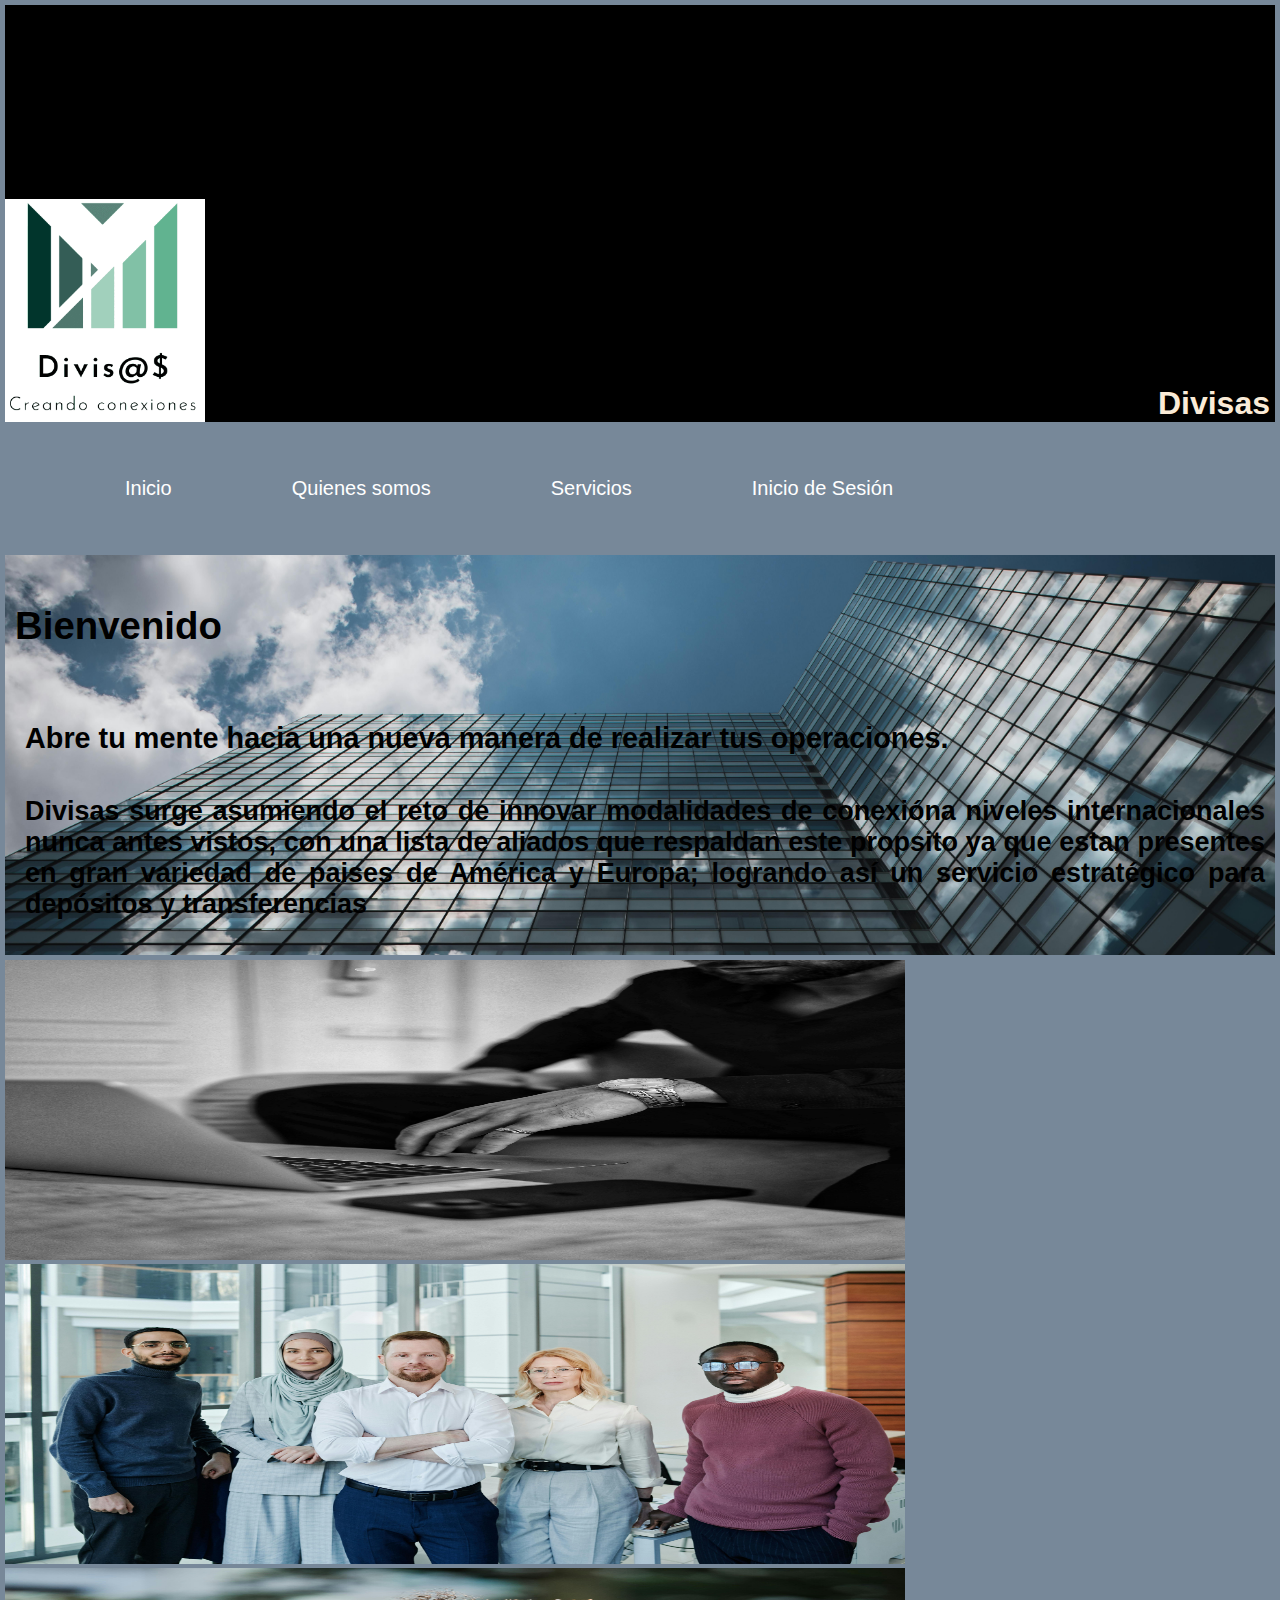
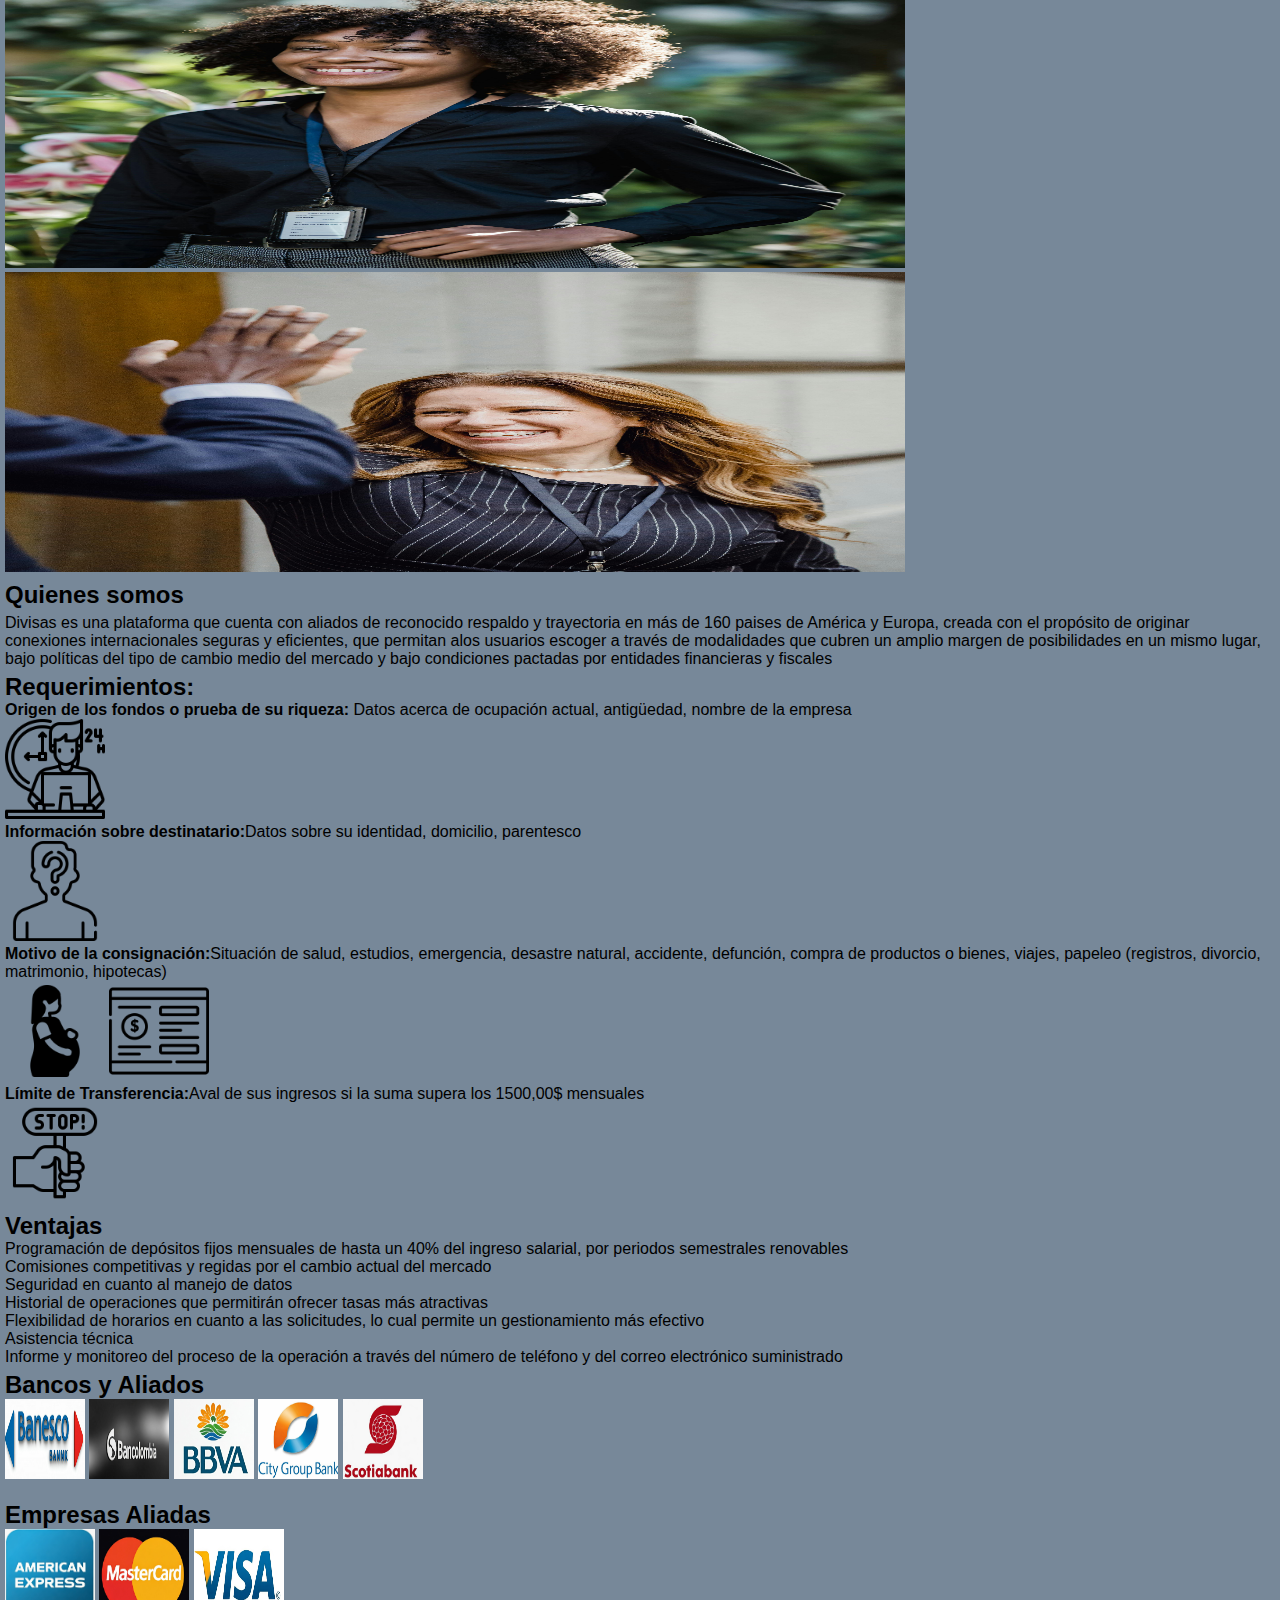
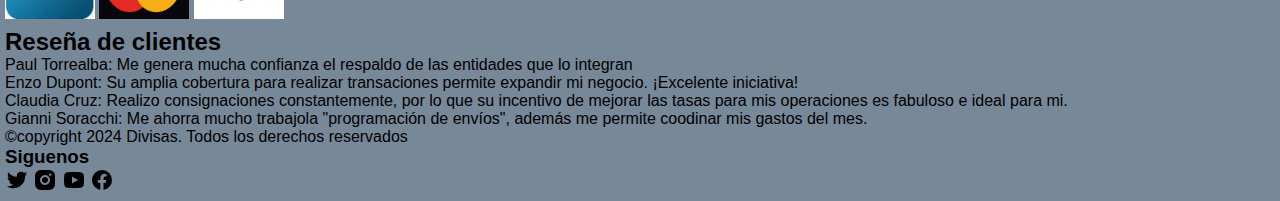
==== commit 0f2a8ea4: "inserción de iconos" ====
--- a/html/index.html
+++ b/html/index.html
@@ -20,7 +20,7 @@
             <nav>
                 <ul class="menu" >
                     <li><a href="">Inicio</a></li>
-                    <li><a href="">Quienes somos</a></li>
+                    <li><a href="/html/index.html">Quienes somos</a></li>
                         <li>
                             <a href="">Servicios</a>
                             <ul class="submenu" id="continuacion"> 
@@ -29,7 +29,7 @@
                                 <li><a href="/html/tarjet.html">Tarjetas de Crédito</a></li>
                             </ul>
                         </li>
-                    <li><a href="">Inicio de Sesión</a></li>
+                    <li><a href="/html/registro.html">Inicio de Sesión</a></li>
                 </ul>
             </nav>
     </header>
@@ -71,9 +71,14 @@
                 <h2>Requerimientos:</h2>
                 <ul class="integrado">
                     <li ><strong>Origen de los fondos o prueba de su riqueza:</strong> Datos acerca de ocupación actual, antigüedad, nombre de la empresa</li>
+                    <img src="/assets/iconos.png/procedencia.png" width="100px" height="auto" alt="">
                     <li><strong>Información sobre destinatario:</strong>Datos sobre su identidad, domicilio, parentesco</li>
+                    <img src="/assets/iconos.png/destinatario.png" width="100px" height="auto" alt="">
                     <li><strong>Motivo de la consignación:</strong>Situación de salud, estudios, emergencia, desastre natural, accidente, defunción, compra de productos o bienes, viajes, papeleo (registros, divorcio, matrimonio,  hipotecas)</li>
+                    <img src="/assets/iconos.png/mujer-embarazada.png" width="100px" height="auto" alt="">
+                    <img src="/assets/iconos.png/hipotecas.png" width="100px" height="auto" alt="">
                     <li><strong>Límite de Transferencia:</strong>Aval de sus ingresos si la suma supera los 1500,00$ mensuales</li>
+                    <img src="/assets/iconos.png/senal-de-stop.png" width="100px" height="auto" alt="">
                 </ul>
          </div>
         <div class="subtitulo-m2">
--- a/css/style.css
+++ b/css/style.css
@@ -4,6 +4,8 @@
 @import "header.css";
 @import "relation.css";
 @import "main1.css";
+@import "transf.css";
+@import "depo.css";
 
 * {
     margin: 0;
